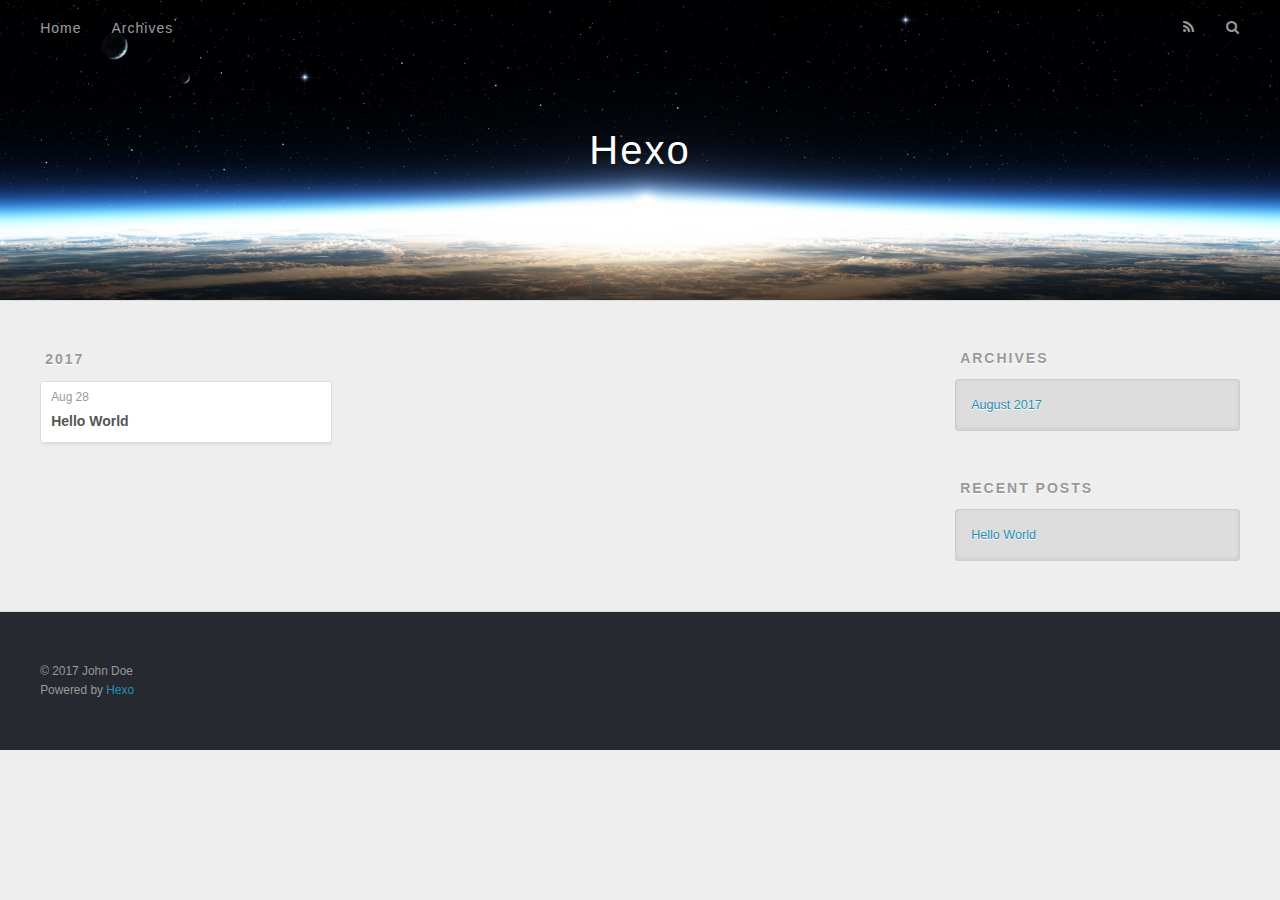
==== archives/index.html @ 8e100599 "Site updated: 2017-08-28 21:02:35" ====
<!DOCTYPE html>
<html>
<head>
  <meta charset="utf-8">
  
  <title>Archives | Hexo</title>
  <meta name="viewport" content="width=device-width, initial-scale=1, maximum-scale=1">
  <meta property="og:type" content="website">
<meta property="og:title" content="Hexo">
<meta property="og:url" content="http://yoursite.com/archives/index.html">
<meta property="og:site_name" content="Hexo">
<meta name="twitter:card" content="summary">
<meta name="twitter:title" content="Hexo">
  
    <link rel="alternate" href="/atom.xml" title="Hexo" type="application/atom+xml">
  
  
    <link rel="icon" href="/favicon.png">
  
  
    <link href="//fonts.googleapis.com/css?family=Source+Code+Pro" rel="stylesheet" type="text/css">
  
  <link rel="stylesheet" href="/css/style.css">
  

</head>

<body>
  <div id="container">
    <div id="wrap">
      <header id="header">
  <div id="banner"></div>
  <div id="header-outer" class="outer">
    <div id="header-title" class="inner">
      <h1 id="logo-wrap">
        <a href="/" id="logo">Hexo</a>
      </h1>
      
    </div>
    <div id="header-inner" class="inner">
      <nav id="main-nav">
        <a id="main-nav-toggle" class="nav-icon"></a>
        
          <a class="main-nav-link" href="/">Home</a>
        
          <a class="main-nav-link" href="/archives">Archives</a>
        
      </nav>
      <nav id="sub-nav">
        
          <a id="nav-rss-link" class="nav-icon" href="/atom.xml" title="RSS Feed"></a>
        
        <a id="nav-search-btn" class="nav-icon" title="Search"></a>
      </nav>
      <div id="search-form-wrap">
        <form action="//google.com/search" method="get" accept-charset="UTF-8" class="search-form"><input type="search" name="q" class="search-form-input" placeholder="Search"><button type="submit" class="search-form-submit">&#xF002;</button><input type="hidden" name="sitesearch" value="http://yoursite.com"></form>
      </div>
    </div>
  </div>
</header>
      <div class="outer">
        <section id="main">
  
  
    
    
      
      
      <section class="archives-wrap">
        <div class="archive-year-wrap">
          <a href="/archives/2017" class="archive-year">2017</a>
        </div>
        <div class="archives">
    
    <article class="archive-article archive-type-post">
  <div class="archive-article-inner">
    <header class="archive-article-header">
      <a href="/2017/08/28/hello-world/" class="archive-article-date">
  <time datetime="2017-08-28T12:47:47.000Z" itemprop="datePublished">Aug 28</time>
</a>
      
  
    <h1 itemprop="name">
      <a class="archive-article-title" href="/2017/08/28/hello-world/">Hello World</a>
    </h1>
  

    </header>
  </div>
</article>
  
  
    </div></section>
  

</section>
        
          <aside id="sidebar">
  
    

  
    

  
    
  
    
  <div class="widget-wrap">
    <h3 class="widget-title">Archives</h3>
    <div class="widget">
      <ul class="archive-list"><li class="archive-list-item"><a class="archive-list-link" href="/archives/2017/08/">August 2017</a></li></ul>
    </div>
  </div>


  
    
  <div class="widget-wrap">
    <h3 class="widget-title">Recent Posts</h3>
    <div class="widget">
      <ul>
        
          <li>
            <a href="/2017/08/28/hello-world/">Hello World</a>
          </li>
        
      </ul>
    </div>
  </div>

  
</aside>
        
      </div>
      <footer id="footer">
  
  <div class="outer">
    <div id="footer-info" class="inner">
      &copy; 2017 John Doe<br>
      Powered by <a href="http://hexo.io/" target="_blank">Hexo</a>
    </div>
  </div>
</footer>
    </div>
    <nav id="mobile-nav">
  
    <a href="/" class="mobile-nav-link">Home</a>
  
    <a href="/archives" class="mobile-nav-link">Archives</a>
  
</nav>
    

<script src="//ajax.googleapis.com/ajax/libs/jquery/2.0.3/jquery.min.js"></script>


  <link rel="stylesheet" href="/fancybox/jquery.fancybox.css">
  <script src="/fancybox/jquery.fancybox.pack.js"></script>


<script src="/js/script.js"></script>

  </div>
</body>
</html>
---- css/style.css ----
body {
  width: 100%;
}
body:before,
body:after {
  content: "";
  display: table;
}
body:after {
  clear: both;
}
html,
body,
div,
span,
applet,
object,
iframe,
h1,
h2,
h3,
h4,
h5,
h6,
p,
blockquote,
pre,
a,
abbr,
acronym,
address,
big,
cite,
code,
del,
dfn,
em,
img,
ins,
kbd,
q,
s,
samp,
small,
strike,
strong,
sub,
sup,
tt,
var,
dl,
dt,
dd,
ol,
ul,
li,
fieldset,
form,
label,
legend,
table,
caption,
tbody,
tfoot,
thead,
tr,
th,
td {
  margin: 0;
  padding: 0;
  border: 0;
  outline: 0;
  font-weight: inherit;
  font-style: inherit;
  font-family: inherit;
  font-size: 100%;
  vertical-align: baseline;
}
body {
  line-height: 1;
  color: #000;
  background: #fff;
}
ol,
ul {
  list-style: none;
}
table {
  border-collapse: separate;
  border-spacing: 0;
  vertical-align: middle;
}
caption,
th,
td {
  text-align: left;
  font-weight: normal;
  vertical-align: middle;
}
a img {
  border: none;
}
input,
button {
  margin: 0;
  padding: 0;
}
input::-moz-focus-inner,
button::-moz-focus-inner {
  border: 0;
  padding: 0;
}
@font-face {
  font-family: FontAwesome;
  font-style: normal;
  font-weight: normal;
  src: url("fonts/fontawesome-webfont.eot?v=#4.0.3");
  src: url("fonts/fontawesome-webfont.eot?#iefix&v=#4.0.3") format("embedded-opentype"), url("fonts/fontawesome-webfont.woff?v=#4.0.3") format("woff"), url("fonts/fontawesome-webfont.ttf?v=#4.0.3") format("truetype"), url("fonts/fontawesome-webfont.svg#fontawesomeregular?v=#4.0.3") format("svg");
}
html,
body,
#container {
  height: 100%;
}
body {
  background: #eee;
  font: 14px "Helvetica Neue", Helvetica, Arial, sans-serif;
  -webkit-text-size-adjust: 100%;
}
.outer {
  max-width: 1220px;
  margin: 0 auto;
  padding: 0 20px;
}
.outer:before,
.outer:after {
  content: "";
  display: table;
}
.outer:after {
  clear: both;
}
.inner {
  display: inline;
  float: left;
  width: 98.33333333333333%;
  margin: 0 0.833333333333333%;
}
.left,
.alignleft {
  float: left;
}
.right,
.alignright {
  float: right;
}
.clear {
  clear: both;
}
#container {
  position: relative;
}
.mobile-nav-on {
  overflow: hidden;
}
#wrap {
  height: 100%;
  width: 100%;
  position: absolute;
  top: 0;
  left: 0;
  -webkit-transition: 0.2s ease-out;
  -moz-transition: 0.2s ease-out;
  -ms-transition: 0.2s ease-out;
  transition: 0.2s ease-out;
  z-index: 1;
  background: #eee;
}
.mobile-nav-on #wrap {
  left: 280px;
}
@media screen and (min-width: 768px) {
  #main {
    display: inline;
    float: left;
    width: 73.33333333333333%;
    margin: 0 0.833333333333333%;
  }
}
.article-date,
.article-category-link,
.archive-year,
.widget-title {
  text-decoration: none;
  text-transform: uppercase;
  letter-spacing: 2px;
  color: #999;
  margin-bottom: 1em;
  margin-left: 5px;
  line-height: 1em;
  text-shadow: 0 1px #fff;
  font-weight: bold;
}
.article-inner,
.archive-article-inner {
  background: #fff;
  -webkit-box-shadow: 1px 2px 3px #ddd;
  box-shadow: 1px 2px 3px #ddd;
  border: 1px solid #ddd;
  border-radius: 3px;
}
.article-entry h1,
.widget h1 {
  font-size: 2em;
}
.article-entry h2,
.widget h2 {
  font-size: 1.5em;
}
.article-entry h3,
.widget h3 {
  font-size: 1.3em;
}
.article-entry h4,
.widget h4 {
  font-size: 1.2em;
}
.article-entry h5,
.widget h5 {
  font-size: 1em;
}
.article-entry h6,
.widget h6 {
  font-size: 1em;
  color: #999;
}
.article-entry hr,
.widget hr {
  border: 1px dashed #ddd;
}
.article-entry strong,
.widget strong {
  font-weight: bold;
}
.article-entry em,
.widget em,
.article-entry cite,
.widget cite {
  font-style: italic;
}
.article-entry sup,
.widget sup,
.article-entry sub,
.widget sub {
  font-size: 0.75em;
  line-height: 0;
  position: relative;
  vertical-align: baseline;
}
.article-entry sup,
.widget sup {
  top: -0.5em;
}
.article-entry sub,
.widget sub {
  bottom: -0.2em;
}
.article-entry small,
.widget small {
  font-size: 0.85em;
}
.article-entry acronym,
.widget acronym,
.article-entry abbr,
.widget abbr {
  border-bottom: 1px dotted;
}
.article-entry ul,
.widget ul,
.article-entry ol,
.widget ol,
.article-entry dl,
.widget dl {
  margin: 0 20px;
  line-height: 1.6em;
}
.article-entry ul ul,
.widget ul ul,
.article-entry ol ul,
.widget ol ul,
.article-entry ul ol,
.widget ul ol,
.article-entry ol ol,
.widget ol ol {
  margin-top: 0;
  margin-bottom: 0;
}
.article-entry ul,
.widget ul {
  list-style: disc;
}
.article-entry ol,
.widget ol {
  list-style: decimal;
}
.article-entry dt,
.widget dt {
  font-weight: bold;
}
#header {
  height: 300px;
  position: relative;
  border-bottom: 1px solid #ddd;
}
#header:before,
#header:after {
  content: "";
  position: absolute;
  left: 0;
  right: 0;
  height: 40px;
}
#header:before {
  top: 0;
  background: -webkit-linear-gradient(rgba(0,0,0,0.2), transparent);
  background: -moz-linear-gradient(rgba(0,0,0,0.2), transparent);
  background: -ms-linear-gradient(rgba(0,0,0,0.2), transparent);
  background: linear-gradient(rgba(0,0,0,0.2), transparent);
}
#header:after {
  bottom: 0;
  background: -webkit-linear-gradient(transparent, rgba(0,0,0,0.2));
  background: -moz-linear-gradient(transparent, rgba(0,0,0,0.2));
  background: -ms-linear-gradient(transparent, rgba(0,0,0,0.2));
  background: linear-gradient(transparent, rgba(0,0,0,0.2));
}
#header-outer {
  height: 100%;
  position: relative;
}
#header-inner {
  position: relative;
  overflow: hidden;
}
#banner {
  position: absolute;
  top: 0;
  left: 0;
  width: 100%;
  height: 100%;
  background: url("images/banner.jpg") center #000;
  -webkit-background-size: cover;
  -moz-background-size: cover;
  background-size: cover;
  z-index: -1;
}
#header-title {
  text-align: center;
  height: 40px;
  position: absolute;
  top: 50%;
  left: 0;
  margin-top: -20px;
}
#logo,
#subtitle {
  text-decoration: none;
  color: #fff;
  font-weight: 300;
  text-shadow: 0 1px 4px rgba(0,0,0,0.3);
}
#logo {
  font-size: 40px;
  line-height: 40px;
  letter-spacing: 2px;
}
#subtitle {
  font-size: 16px;
  line-height: 16px;
  letter-spacing: 1px;
}
#subtitle-wrap {
  margin-top: 16px;
}
#main-nav {
  float: left;
  margin-left: -15px;
}
.nav-icon,
.main-nav-link {
  float: left;
  color: #fff;
  opacity: 0.6;
  text-decoration: none;
  text-shadow: 0 1px rgba(0,0,0,0.2);
  -webkit-transition: opacity 0.2s;
  -moz-transition: opacity 0.2s;
  -ms-transition: opacity 0.2s;
  transition: opacity 0.2s;
  display: block;
  padding: 20px 15px;
}
.nav-icon:hover,
.main-nav-link:hover {
  opacity: 1;
}
.nav-icon {
  font-family: FontAwesome;
  text-align: center;
  font-size: 14px;
  width: 14px;
  height: 14px;
  padding: 20px 15px;
  position: relative;
  cursor: pointer;
}
.main-nav-link {
  font-weight: 300;
  letter-spacing: 1px;
}
@media screen and (max-width: 479px) {
  .main-nav-link {
    display: none;
  }
}
#main-nav-toggle {
  display: none;
}
#main-nav-toggle:before {
  content: "\f0c9";
}
@media screen and (max-width: 479px) {
  #main-nav-toggle {
    display: block;
  }
}
#sub-nav {
  float: right;
  margin-right: -15px;
}
#nav-rss-link:before {
  content: "\f09e";
}
#nav-search-btn:before {
  content: "\f002";
}
#search-form-wrap {
  position: absolute;
  top: 15px;
  width: 150px;
  height: 30px;
  right: -150px;
  opacity: 0;
  -webkit-transition: 0.2s ease-out;
  -moz-transition: 0.2s ease-out;
  -ms-transition: 0.2s ease-out;
  transition: 0.2s ease-out;
}
#search-form-wrap.on {
  opacity: 1;
  right: 0;
}
@media screen and (max-width: 479px) {
  #search-form-wrap {
    width: 100%;
    right: -100%;
  }
}
.search-form {
  position: absolute;
  top: 0;
  left: 0;
  right: 0;
  background: #fff;
  padding: 5px 15px;
  border-radius: 15px;
  -webkit-box-shadow: 0 0 10px rgba(0,0,0,0.3);
  box-shadow: 0 0 10px rgba(0,0,0,0.3);
}
.search-form-input {
  border: none;
  background: none;
  color: #555;
  width: 100%;
  font: 13px "Helvetica Neue", Helvetica, Arial, sans-serif;
  outline: none;
}
.search-form-input::-webkit-search-results-decoration,
.search-form-input::-webkit-search-cancel-button {
  -webkit-appearance: none;
}
.search-form-submit {
  position: absolute;
  top: 50%;
  right: 10px;
  margin-top: -7px;
  font: 13px FontAwesome;
  border: none;
  background: none;
  color: #bbb;
  cursor: pointer;
}
.search-form-submit:hover,
.search-form-submit:focus {
  color: #777;
}
.article {
  margin: 50px 0;
}
.article-inner {
  overflow: hidden;
}
.article-meta:before,
.article-meta:after {
  content: "";
  display: table;
}
.article-meta:after {
  clear: both;
}
.article-date {
  float: left;
}
.article-category {
  float: left;
  line-height: 1em;
  color: #ccc;
  text-shadow: 0 1px #fff;
  margin-left: 8px;
}
.article-category:before {
  content: "\2022";
}
.article-category-link {
  margin: 0 12px 1em;
}
.article-header {
  padding: 20px 20px 0;
}
.article-title {
  text-decoration: none;
  font-size: 2em;
  font-weight: bold;
  color: #555;
  line-height: 1.1em;
  -webkit-transition: color 0.2s;
  -moz-transition: color 0.2s;
  -ms-transition: color 0.2s;
  transition: color 0.2s;
}
a.article-title:hover {
  color: #258fb8;
}
.article-entry {
  color: #555;
  padding: 0 20px;
}
.article-entry:before,
.article-entry:after {
  content: "";
  display: table;
}
.article-entry:after {
  clear: both;
}
.article-entry p,
.article-entry table {
  line-height: 1.6em;
  margin: 1.6em 0;
}
.article-entry h1,
.article-entry h2,
.article-entry h3,
.article-entry h4,
.article-entry h5,
.article-entry h6 {
  font-weight: bold;
}
.article-entry h1,
.article-entry h2,
.article-entry h3,
.article-entry h4,
.article-entry h5,
.article-entry h6 {
  line-height: 1.1em;
  margin: 1.1em 0;
}
.article-entry a {
  color: #258fb8;
  text-decoration: none;
}
.article-entry a:hover {
  text-decoration: underline;
}
.article-entry ul,
.article-entry ol,
.article-entry dl {
  margin-top: 1.6em;
  margin-bottom: 1.6em;
}
.article-entry img,
.article-entry video {
  max-width: 100%;
  height: auto;
  display: block;
  margin: auto;
}
.article-entry iframe {
  border: none;
}
.article-entry table {
  width: 100%;
  border-collapse: collapse;
  border-spacing: 0;
}
.article-entry th {
  font-weight: bold;
  border-bottom: 3px solid #ddd;
  padding-bottom: 0.5em;
}
.article-entry td {
  border-bottom: 1px solid #ddd;
  padding: 10px 0;
}
.article-entry blockquote {
  font-family: Georgia, "Times New Roman", serif;
  font-size: 1.4em;
  margin: 1.6em 20px;
  text-align: center;
}
.article-entry blockquote footer {
  font-size: 14px;
  margin: 1.6em 0;
  font-family: "Helvetica Neue", Helvetica, Arial, sans-serif;
}
.article-entry blockquote footer cite:before {
  content: "—";
  padding: 0 0.5em;
}
.article-entry .pullquote {
  text-align: left;
  width: 45%;
  margin: 0;
}
.article-entry .pullquote.left {
  margin-left: 0.5em;
  margin-right: 1em;
}
.article-entry .pullquote.right {
  margin-right: 0.5em;
  margin-left: 1em;
}
.article-entry .caption {
  color: #999;
  display: block;
  font-size: 0.9em;
  margin-top: 0.5em;
  position: relative;
  text-align: center;
}
.article-entry .video-container {
  position: relative;
  padding-top: 56.25%;
  height: 0;
  overflow: hidden;
}
.article-entry .video-container iframe,
.article-entry .video-container object,
.article-entry .video-container embed {
  position: absolute;
  top: 0;
  left: 0;
  width: 100%;
  height: 100%;
  margin-top: 0;
}
.article-more-link a {
  display: inline-block;
  line-height: 1em;
  padding: 6px 15px;
  border-radius: 15px;
  background: #eee;
  color: #999;
  text-shadow: 0 1px #fff;
  text-decoration: none;
}
.article-more-link a:hover {
  background: #258fb8;
  color: #fff;
  text-decoration: none;
  text-shadow: 0 1px #1e7293;
}
.article-footer {
  font-size: 0.85em;
  line-height: 1.6em;
  border-top: 1px solid #ddd;
  padding-top: 1.6em;
  margin: 0 20px 20px;
}
.article-footer:before,
.article-footer:after {
  content: "";
  display: table;
}
.article-footer:after {
  clear: both;
}
.article-footer a {
  color: #999;
  text-decoration: none;
}
.article-footer a:hover {
  color: #555;
}
.article-tag-list-item {
  float: left;
  margin-right: 10px;
}
.article-tag-list-link:before {
  content: "#";
}
.article-comment-link {
  float: right;
}
.article-comment-link:before {
  content: "\f075";
  font-family: FontAwesome;
  padding-right: 8px;
}
.article-share-link {
  cursor: pointer;
  float: right;
  margin-left: 20px;
}
.article-share-link:before {
  content: "\f064";
  font-family: FontAwesome;
  padding-right: 6px;
}
#article-nav {
  position: relative;
}
#article-nav:before,
#article-nav:after {
  content: "";
  display: table;
}
#article-nav:after {
  clear: both;
}
@media screen and (min-width: 768px) {
  #article-nav {
    margin: 50px 0;
  }
  #article-nav:before {
    width: 8px;
    height: 8px;
    position: absolute;
    top: 50%;
    left: 50%;
    margin-top: -4px;
    margin-left: -4px;
    content: "";
    border-radius: 50%;
    background: #ddd;
    -webkit-box-shadow: 0 1px 2px #fff;
    box-shadow: 0 1px 2px #fff;
  }
}
.article-nav-link-wrap {
  text-decoration: none;
  text-shadow: 0 1px #fff;
  color: #999;
  -webkit-box-sizing: border-box;
  -moz-box-sizing: border-box;
  box-sizing: border-box;
  margin-top: 50px;
  text-align: center;
  display: block;
}
.article-nav-link-wrap:hover {
  color: #555;
}
@media screen and (min-width: 768px) {
  .article-nav-link-wrap {
    width: 50%;
    margin-top: 0;
  }
}
@media screen and (min-width: 768px) {
  #article-nav-newer {
    float: left;
    text-align: right;
    padding-right: 20px;
  }
}
@media screen and (min-width: 768px) {
  #article-nav-older {
    float: right;
    text-align: left;
    padding-left: 20px;
  }
}
.article-nav-caption {
  text-transform: uppercase;
  letter-spacing: 2px;
  color: #ddd;
  line-height: 1em;
  font-weight: bold;
}
#article-nav-newer .article-nav-caption {
  margin-right: -2px;
}
.article-nav-title {
  font-size: 0.85em;
  line-height: 1.6em;
  margin-top: 0.5em;
}
.article-share-box {
  position: absolute;
  display: none;
  background: #fff;
  -webkit-box-shadow: 1px 2px 10px rgba(0,0,0,0.2);
  box-shadow: 1px 2px 10px rgba(0,0,0,0.2);
  border-radius: 3px;
  margin-left: -145px;
  overflow: hidden;
  z-index: 1;
}
.article-share-box.on {
  display: block;
}
.article-share-input {
  width: 100%;
  background: none;
  -webkit-box-sizing: border-box;
  -moz-box-sizing: border-box;
  box-sizing: border-box;
  font: 14px "Helvetica Neue", Helvetica, Arial, sans-serif;
  padding: 0 15px;
  color: #555;
  outline: none;
  border: 1px solid #ddd;
  border-radius: 3px 3px 0 0;
  height: 36px;
  line-height: 36px;
}
.article-share-links {
  background: #eee;
}
.article-share-links:before,
.article-share-links:after {
  content: "";
  display: table;
}
.article-share-links:after {
  clear: both;
}
.article-share-twitter,
.article-share-facebook,
.article-share-pinterest,
.article-share-google {
  width: 50px;
  height: 36px;
  display: block;
  float: left;
  position: relative;
  color: #999;
  text-shadow: 0 1px #fff;
}
.article-share-twitter:before,
.article-share-facebook:before,
.article-share-pinterest:before,
.article-share-google:before {
  font-size: 20px;
  font-family: FontAwesome;
  width: 20px;
  height: 20px;
  position: absolute;
  top: 50%;
  left: 50%;
  margin-top: -10px;
  margin-left: -10px;
  text-align: center;
}
.article-share-twitter:hover,
.article-share-facebook:hover,
.article-share-pinterest:hover,
.article-share-google:hover {
  color: #fff;
}
.article-share-twitter:before {
  content: "\f099";
}
.article-share-twitter:hover {
  background: #00aced;
  text-shadow: 0 1px #008abe;
}
.article-share-facebook:before {
  content: "\f09a";
}
.article-share-facebook:hover {
  background: #3b5998;
  text-shadow: 0 1px #2f477a;
}
.article-share-pinterest:before {
  content: "\f0d2";
}
.article-share-pinterest:hover {
  background: #cb2027;
  text-shadow: 0 1px #a21a1f;
}
.article-share-google:before {
  content: "\f0d5";
}
.article-share-google:hover {
  background: #dd4b39;
  text-shadow: 0 1px #be3221;
}
.article-gallery {
  background: #000;
  position: relative;
}
.article-gallery-photos {
  position: relative;
  overflow: hidden;
}
.article-gallery-img {
  display: none;
  max-width: 100%;
}
.article-gallery-img:first-child {
  display: block;
}
.article-gallery-img.loaded {
  position: absolute;
  display: block;
}
.article-gallery-img img {
  display: block;
  max-width: 100%;
  margin: 0 auto;
}
#comments {
  background: #fff;
  -webkit-box-shadow: 1px 2px 3px #ddd;
  box-shadow: 1px 2px 3px #ddd;
  padding: 20px;
  border: 1px solid #ddd;
  border-radius: 3px;
  margin: 50px 0;
}
#comments a {
  color: #258fb8;
}
.archives-wrap {
  margin: 50px 0;
}
.archives:before,
.archives:after {
  content: "";
  display: table;
}
.archives:after {
  clear: both;
}
.archive-year-wrap {
  margin-bottom: 1em;
}
.archives {
  -webkit-column-gap: 10px;
  -moz-column-gap: 10px;
  column-gap: 10px;
}
@media screen and (min-width: 480px) and (max-width: 767px) {
  .archives {
    -webkit-column-count: 2;
    -moz-column-count: 2;
    column-count: 2;
  }
}
@media screen and (min-width: 768px) {
  .archives {
    -webkit-column-count: 3;
    -moz-column-count: 3;
    column-count: 3;
  }
}
.archive-article {
  -webkit-column-break-inside: avoid;
  page-break-inside: avoid;
  overflow: hidden;
  break-inside: avoid-column;
}
.archive-article-inner {
  padding: 10px;
  margin-bottom: 15px;
}
.archive-article-title {
  text-decoration: none;
  font-weight: bold;
  color: #555;
  -webkit-transition: color 0.2s;
  -moz-transition: color 0.2s;
  -ms-transition: color 0.2s;
  transition: color 0.2s;
  line-height: 1.6em;
}
.archive-article-title:hover {
  color: #258fb8;
}
.archive-article-footer {
  margin-top: 1em;
}
.archive-article-date {
  color: #999;
  text-decoration: none;
  font-size: 0.85em;
  line-height: 1em;
  margin-bottom: 0.5em;
  display: block;
}
#page-nav {
  margin: 50px auto;
  background: #fff;
  -webkit-box-shadow: 1px 2px 3px #ddd;
  box-shadow: 1px 2px 3px #ddd;
  border: 1px solid #ddd;
  border-radius: 3px;
  text-align: center;
  color: #999;
  overflow: hidden;
}
#page-nav:before,
#page-nav:after {
  content: "";
  display: table;
}
#page-nav:after {
  clear: both;
}
#page-nav a,
#page-nav span {
  padding: 10px 20px;
  line-height: 1;
  height: 2ex;
}
#page-nav a {
  color: #999;
  text-decoration: none;
}
#page-nav a:hover {
  background: #999;
  color: #fff;
}
#page-nav .prev {
  float: left;
}
#page-nav .next {
  float: right;
}
#page-nav .page-number {
  display: inline-block;
}
@media screen and (max-width: 479px) {
  #page-nav .page-number {
    display: none;
  }
}
#page-nav .current {
  color: #555;
  font-weight: bold;
}
#page-nav .space {
  color: #ddd;
}
#footer {
  background: #262a30;
  padding: 50px 0;
  border-top: 1px solid #ddd;
  color: #999;
}
#footer a {
  color: #258fb8;
  text-decoration: none;
}
#footer a:hover {
  text-decoration: underline;
}
#footer-info {
  line-height: 1.6em;
  font-size: 0.85em;
}
.article-entry pre,
.article-entry .highlight {
  background: #2d2d2d;
  margin: 0 -20px;
  padding: 15px 20px;
  border-style: solid;
  border-color: #ddd;
  border-width: 1px 0;
  overflow: auto;
  color: #ccc;
  line-height: 22.400000000000002px;
}
.article-entry .highlight .gutter pre,
.article-entry .gist .gist-file .gist-data .line-numbers {
  color: #666;
  font-size: 0.85em;
}
.article-entry pre,
.article-entry code {
  font-family: "Source Code Pro", Consolas, Monaco, Menlo, Consolas, monospace;
}
.article-entry code {
  background: #eee;
  text-shadow: 0 1px #fff;
  padding: 0 0.3em;
}
.article-entry pre code {
  background: none;
  text-shadow: none;
  padding: 0;
}
.article-entry .highlight pre {
  border: none;
  margin: 0;
  padding: 0;
}
.article-entry .highlight table {
  margin: 0;
  width: auto;
}
.article-entry .highlight td {
  border: none;
  padding: 0;
}
.article-entry .highlight figcaption {
  font-size: 0.85em;
  color: #999;
  line-height: 1em;
  margin-bottom: 1em;
}
.article-entry .highlight figcaption:before,
.article-entry .highlight figcaption:after {
  content: "";
  display: table;
}
.article-entry .highlight figcaption:after {
  clear: both;
}
.article-entry .highlight figcaption a {
  float: right;
}
.article-entry .highlight .gutter pre {
  text-align: right;
  padding-right: 20px;
}
.article-entry .highlight .line {
  height: 22.400000000000002px;
}
.article-entry .highlight .line.marked {
  background: #515151;
}
.article-entry .gist {
  margin: 0 -20px;
  border-style: solid;
  border-color: #ddd;
  border-width: 1px 0;
  background: #2d2d2d;
  padding: 15px 20px 15px 0;
}
.article-entry .gist .gist-file {
  border: none;
  font-family: "Source Code Pro", Consolas, Monaco, Menlo, Consolas, monospace;
  margin: 0;
}
.article-entry .gist .gist-file .gist-data {
  background: none;
  border: none;
}
.article-entry .gist .gist-file .gist-data .line-numbers {
  background: none;
  border: none;
  padding: 0 20px 0 0;
}
.article-entry .gist .gist-file .gist-data .line-data {
  padding: 0 !important;
}
.article-entry .gist .gist-file .highlight {
  margin: 0;
  padding: 0;
  border: none;
}
.article-entry .gist .gist-file .gist-meta {
  background: #2d2d2d;
  color: #999;
  font: 0.85em "Helvetica Neue", Helvetica, Arial, sans-serif;
  text-shadow: 0 0;
  padding: 0;
  margin-top: 1em;
  margin-left: 20px;
}
.article-entry .gist .gist-file .gist-meta a {
  color: #258fb8;
  font-weight: normal;
}
.article-entry .gist .gist-file .gist-meta a:hover {
  text-decoration: underline;
}
pre .comment,
pre .title {
  color: #999;
}
pre .variable,
pre .attribute,
pre .tag,
pre .regexp,
pre .ruby .constant,
pre .xml .tag .title,
pre .xml .pi,
pre .xml .doctype,
pre .html .doctype,
pre .css .id,
pre .css .class,
pre .css .pseudo {
  color: #f2777a;
}
pre .number,
pre .preprocessor,
pre .built_in,
pre .literal,
pre .params,
pre .constant {
  color: #f99157;
}
pre .class,
pre .ruby .class .title,
pre .css .rules .attribute {
  color: #9c9;
}
pre .string,
pre .value,
pre .inheritance,
pre .header,
pre .ruby .symbol,
pre .xml .cdata {
  color: #9c9;
}
pre .css .hexcolor {
  color: #6cc;
}
pre .function,
pre .python .decorator,
pre .python .title,
pre .ruby .function .title,
pre .ruby .title .keyword,
pre .perl .sub,
pre .javascript .title,
pre .coffeescript .title {
  color: #69c;
}
pre .keyword,
pre .javascript .function {
  color: #c9c;
}
@media screen and (max-width: 479px) {
  #mobile-nav {
    position: absolute;
    top: 0;
    left: 0;
    width: 280px;
    height: 100%;
    background: #191919;
    border-right: 1px solid #fff;
  }
}
@media screen and (max-width: 479px) {
  .mobile-nav-link {
    display: block;
    color: #999;
    text-decoration: none;
    padding: 15px 20px;
    font-weight: bold;
  }
  .mobile-nav-link:hover {
    color: #fff;
  }
}
@media screen and (min-width: 768px) {
  #sidebar {
    display: inline;
    float: left;
    width: 23.333333333333332%;
    margin: 0 0.833333333333333%;
  }
}
.widget-wrap {
  margin: 50px 0;
}
.widget {
  color: #777;
  text-shadow: 0 1px #fff;
  background: #ddd;
  -webkit-box-shadow: 0 -1px 4px #ccc inset;
  box-shadow: 0 -1px 4px #ccc inset;
  border: 1px solid #ccc;
  padding: 15px;
  border-radius: 3px;
}
.widget a {
  color: #258fb8;
  text-decoration: none;
}
.widget a:hover {
  text-decoration: underline;
}
.widget ul ul,
.widget ol ul,
.widget dl ul,
.widget ul ol,
.widget ol ol,
.widget dl ol,
.widget ul dl,
.widget ol dl,
.widget dl dl {
  margin-left: 15px;
  list-style: disc;
}
.widget {
  line-height: 1.6em;
  word-wrap: break-word;
  font-size: 0.9em;
}
.widget ul,
.widget ol {
  list-style: none;
  margin: 0;
}
.widget ul ul,
.widget ol ul,
.widget ul ol,
.widget ol ol {
  margin: 0 20px;
}
.widget ul ul,
.widget ol ul {
  list-style: disc;
}
.widget ul ol,
.widget ol ol {
  list-style: decimal;
}
.category-list-count,
.tag-list-count,
.archive-list-count {
  padding-left: 5px;
  color: #999;
  font-size: 0.85em;
}
.category-list-count:before,
.tag-list-count:before,
.archive-list-count:before {
  content: "(";
}
.category-list-count:after,
.tag-list-count:after,
.archive-list-count:after {
  content: ")";
}
.tagcloud a {
  margin-right: 5px;
  display: inline-block;
}
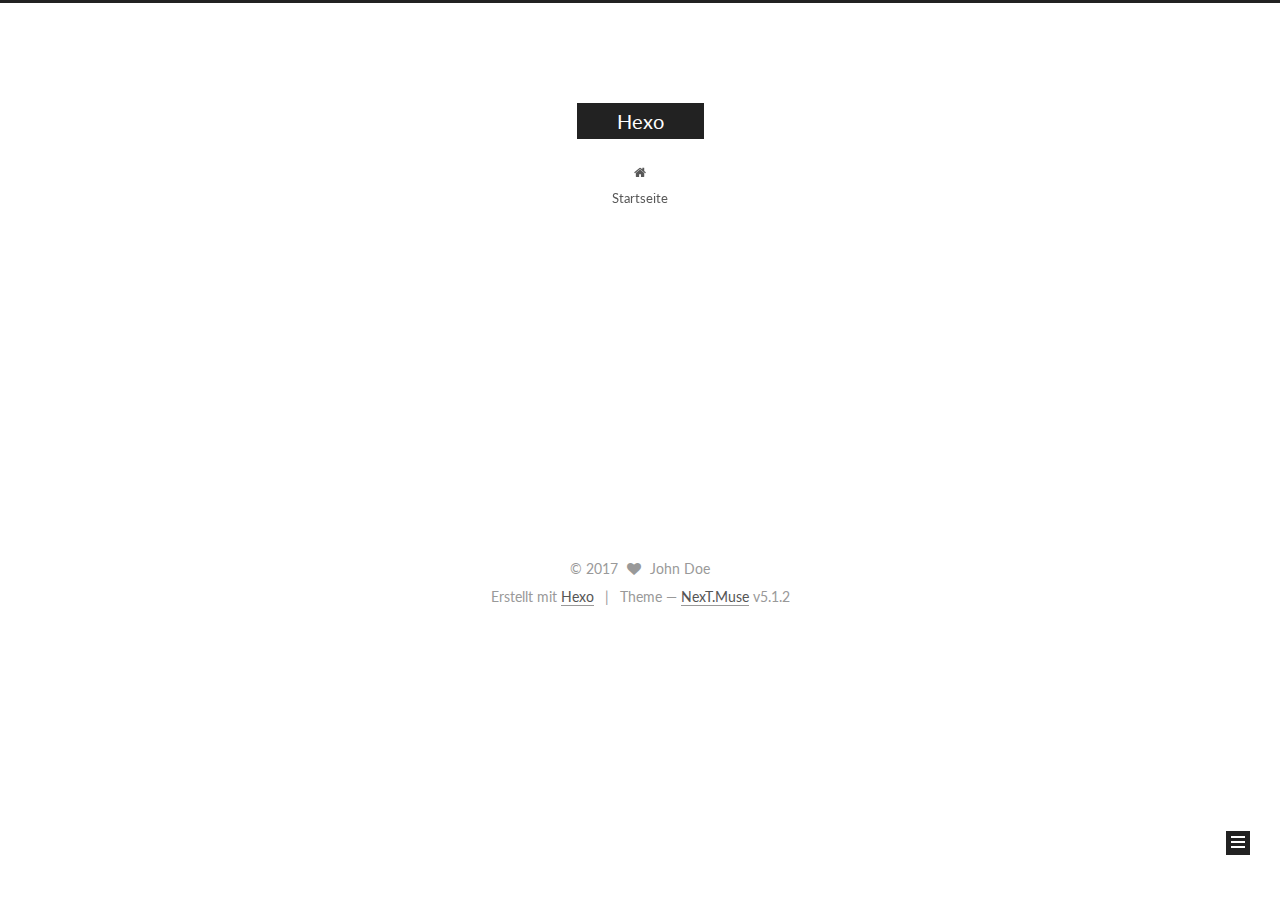
==== commit 936353c0: "Site updated: 2017-08-29 20:51:43" ====
--- a/archives/index.html
+++ b/archives/index.html
@@ -1,166 +1,540 @@
 <!DOCTYPE html>
-<html>
+
+
+
+  
+
+
+<html class="theme-next muse use-motion" lang="">
 <head>
-  <meta charset="utf-8">
-  
-  <title>Archives | Hexo</title>
-  <meta name="viewport" content="width=device-width, initial-scale=1, maximum-scale=1">
-  <meta property="og:type" content="website">
+  <meta charset="UTF-8"/>
+<meta http-equiv="X-UA-Compatible" content="IE=edge" />
+<meta name="viewport" content="width=device-width, initial-scale=1, maximum-scale=1"/>
+<meta name="theme-color" content="#222">
+
+
+
+
+
+
+
+
+
+<meta http-equiv="Cache-Control" content="no-transform" />
+<meta http-equiv="Cache-Control" content="no-siteapp" />
+
+
+
+
+
+
+
+
+
+
+
+
+
+
+
+
+  
+  
+  <link href="/lib/fancybox/source/jquery.fancybox.css?v=2.1.5" rel="stylesheet" type="text/css" />
+
+
+
+
+  
+  
+  
+  
+
+  
+    
+    
+  
+
+  
+
+  
+
+  
+
+  
+
+  
+    
+    
+    <link href="//fonts.googleapis.com/css?family=Lato:300,300italic,400,400italic,700,700italic&subset=latin,latin-ext" rel="stylesheet" type="text/css">
+  
+
+
+
+
+
+
+<link href="/lib/font-awesome/css/font-awesome.min.css?v=4.6.2" rel="stylesheet" type="text/css" />
+
+<link href="/css/main.css?v=5.1.2" rel="stylesheet" type="text/css" />
+
+
+  <meta name="keywords" content="Hexo, NexT" />
+
+
+
+
+
+
+
+
+  <link rel="shortcut icon" type="image/x-icon" href="/favicon.ico?v=5.1.2" />
+
+
+
+
+
+
+<meta property="og:type" content="website">
 <meta property="og:title" content="Hexo">
 <meta property="og:url" content="http://yoursite.com/archives/index.html">
 <meta property="og:site_name" content="Hexo">
 <meta name="twitter:card" content="summary">
 <meta name="twitter:title" content="Hexo">
-  
-    <link rel="alternate" href="/atom.xml" title="Hexo" type="application/atom+xml">
-  
-  
-    <link rel="icon" href="/favicon.png">
-  
-  
-    <link href="//fonts.googleapis.com/css?family=Source+Code+Pro" rel="stylesheet" type="text/css">
-  
-  <link rel="stylesheet" href="/css/style.css">
-  
+
+
+
+<script type="text/javascript" id="hexo.configurations">
+  var NexT = window.NexT || {};
+  var CONFIG = {
+    root: '/',
+    scheme: 'Muse',
+    version: '5.1.2',
+    sidebar: {"position":"left","display":"post","offset":12,"offset_float":12,"b2t":false,"scrollpercent":false,"onmobile":false},
+    fancybox: true,
+    tabs: true,
+    motion: {"enable":true,"async":false,"transition":{"post_block":"fadeIn","post_header":"slideDownIn","post_body":"slideDownIn","coll_header":"slideLeftIn"}},
+    duoshuo: {
+      userId: '0',
+      author: 'Author'
+    },
+    algolia: {
+      applicationID: '',
+      apiKey: '',
+      indexName: '',
+      hits: {"per_page":10},
+      labels: {"input_placeholder":"Search for Posts","hits_empty":"We didn't find any results for the search: ${query}","hits_stats":"${hits} results found in ${time} ms"}
+    }
+  };
+</script>
+
+
+
+  <link rel="canonical" href="http://yoursite.com/archives/"/>
+
+
+
+
+
+  <title>Archiv | Hexo</title>
+  
+
+
+
+
+
+
+
 
 </head>
 
-<body>
-  <div id="container">
-    <div id="wrap">
-      <header id="header">
-  <div id="banner"></div>
-  <div id="header-outer" class="outer">
-    <div id="header-title" class="inner">
-      <h1 id="logo-wrap">
-        <a href="/" id="logo">Hexo</a>
-      </h1>
-      
+<body itemscope itemtype="http://schema.org/WebPage" lang="">
+
+  
+  
+    
+  
+
+  <div class="container sidebar-position-left page-archive">
+    <div class="headband"></div>
+
+    <header id="header" class="header" itemscope itemtype="http://schema.org/WPHeader">
+      <div class="header-inner"><div class="site-brand-wrapper">
+  <div class="site-meta ">
+    
+
+    <div class="custom-logo-site-title">
+      <a href="/"  class="brand" rel="start">
+        <span class="logo-line-before"><i></i></span>
+        <span class="site-title">Hexo</span>
+        <span class="logo-line-after"><i></i></span>
+      </a>
     </div>
-    <div id="header-inner" class="inner">
-      <nav id="main-nav">
-        <a id="main-nav-toggle" class="nav-icon"></a>
-        
-          <a class="main-nav-link" href="/">Home</a>
-        
-          <a class="main-nav-link" href="/archives">Archives</a>
-        
-      </nav>
-      <nav id="sub-nav">
-        
-          <a id="nav-rss-link" class="nav-icon" href="/atom.xml" title="RSS Feed"></a>
-        
-        <a id="nav-search-btn" class="nav-icon" title="Search"></a>
-      </nav>
-      <div id="search-form-wrap">
-        <form action="//google.com/search" method="get" accept-charset="UTF-8" class="search-form"><input type="search" name="q" class="search-form-input" placeholder="Search"><button type="submit" class="search-form-submit">&#xF002;</button><input type="hidden" name="sitesearch" value="http://yoursite.com"></form>
+      
+        <p class="site-subtitle"></p>
+      
+  </div>
+
+  <div class="site-nav-toggle">
+    <button>
+      <span class="btn-bar"></span>
+      <span class="btn-bar"></span>
+      <span class="btn-bar"></span>
+    </button>
+  </div>
+</div>
+
+<nav class="site-nav">
+  
+
+  
+    <ul id="menu" class="menu">
+      
+        
+        <li class="menu-item menu-item-home">
+          <a href="/" rel="section">
+            
+              <i class="menu-item-icon fa fa-fw fa-home"></i> <br />
+            
+            Startseite
+          </a>
+        </li>
+      
+
+      
+    </ul>
+  
+
+  
+</nav>
+
+
+
+ </div>
+    </header>
+
+    <main id="main" class="main">
+      <div class="main-inner">
+        <div class="content-wrap">
+          <div id="content" class="content">
+            
+
+  
+  
+  
+  <div class="post-block archive">
+    <div id="posts" class="posts-collapse">
+      <span class="archive-move-on"></span>
+
+      <span class="archive-page-counter">
+        
+        
+        
+          
+        
+        Öhm..! Ein Artikel. Bleib dran.
+      </span>
+
+      
+
+        
+        
+        
+
+        
+          
+          <div class="collection-title">
+            <h1 class="archive-year" id="archive-year-2017">2017</h1>
+          </div>
+        
+        
+
+        
+
+  <article class="post post-type-normal" itemscope itemtype="http://schema.org/Article">
+    <header class="post-header">
+
+      <h2 class="post-title">
+        
+            <a class="post-title-link" href="/2017/08/28/hello-world/" itemprop="url">
+              
+                <span itemprop="name">Hello World</span>
+              
+            </a>
+        
+      </h2>
+
+      <div class="post-meta">
+        <time class="post-time" itemprop="dateCreated"
+              datetime="2017-08-28T20:47:47+08:00"
+              content="2017-08-28" >
+          08-28
+        </time>
       </div>
+
+    </header>
+  </article>
+
+
+
+      
+
     </div>
   </div>
-</header>
-      <div class="outer">
-        <section id="main">
-  
-  
-    
-    
-      
-      
-      <section class="archives-wrap">
-        <div class="archive-year-wrap">
-          <a href="/archives/2017" class="archive-year">2017</a>
+  
+  
+  
+
+  
+
+
+
+          </div>
+          
+
+
+          
+
         </div>
-        <div class="archives">
-    
-    <article class="archive-article archive-type-post">
-  <div class="archive-article-inner">
-    <header class="archive-article-header">
-      <a href="/2017/08/28/hello-world/" class="archive-article-date">
-  <time datetime="2017-08-28T12:47:47.000Z" itemprop="datePublished">Aug 28</time>
-</a>
-      
-  
-    <h1 itemprop="name">
-      <a class="archive-article-title" href="/2017/08/28/hello-world/">Hello World</a>
-    </h1>
-  
-
-    </header>
-  </div>
-</article>
-  
-  
-    </div></section>
-  
-
-</section>
-        
-          <aside id="sidebar">
-  
-    
-
-  
-    
-
-  
-    
-  
-    
-  <div class="widget-wrap">
-    <h3 class="widget-title">Archives</h3>
-    <div class="widget">
-      <ul class="archive-list"><li class="archive-list-item"><a class="archive-list-link" href="/archives/2017/08/">August 2017</a></li></ul>
+        
+          
+  
+  <div class="sidebar-toggle">
+    <div class="sidebar-toggle-line-wrap">
+      <span class="sidebar-toggle-line sidebar-toggle-line-first"></span>
+      <span class="sidebar-toggle-line sidebar-toggle-line-middle"></span>
+      <span class="sidebar-toggle-line sidebar-toggle-line-last"></span>
     </div>
   </div>
 
-
-  
-    
-  <div class="widget-wrap">
-    <h3 class="widget-title">Recent Posts</h3>
-    <div class="widget">
-      <ul>
-        
-          <li>
-            <a href="/2017/08/28/hello-world/">Hello World</a>
-          </li>
-        
-      </ul>
+  <aside id="sidebar" class="sidebar">
+    
+    <div class="sidebar-inner">
+
+      
+
+      
+
+      <section class="site-overview sidebar-panel sidebar-panel-active">
+        <div class="site-author motion-element" itemprop="author" itemscope itemtype="http://schema.org/Person">
+          <img class="site-author-image" itemprop="image"
+               src="/images/avatar.gif"
+               alt="John Doe" />
+          <p class="site-author-name" itemprop="name">John Doe</p>
+           
+              <p class="site-description motion-element" itemprop="description"></p>
+          
+        </div>
+        <nav class="site-state motion-element">
+
+          
+            <div class="site-state-item site-state-posts">
+            
+              <a href="/archives">
+            
+                <span class="site-state-item-count">1</span>
+                <span class="site-state-item-name">Artikel</span>
+              </a>
+            </div>
+          
+
+          
+
+          
+
+        </nav>
+
+        
+
+        <div class="links-of-author motion-element">
+          
+        </div>
+
+        
+        
+
+        
+        
+
+        
+
+
+      </section>
+
+      
+
+      
+
     </div>
+  </aside>
+
+
+        
+      </div>
+    </main>
+
+    <footer id="footer" class="footer">
+      <div class="footer-inner">
+        <div class="copyright" >
+  
+  &copy; 
+  <span itemprop="copyrightYear">2017</span>
+  <span class="with-love">
+    <i class="fa fa-heart"></i>
+  </span>
+  <span class="author" itemprop="copyrightHolder">John Doe</span>
+
+  
+</div>
+
+
+  <div class="powered-by">Erstellt mit  <a class="theme-link" href="https://hexo.io">Hexo</a></div>
+
+  <span class="post-meta-divider">|</span>
+
+  <div class="theme-info">Theme &mdash; <a class="theme-link" href="https://github.com/iissnan/hexo-theme-next">NexT.Muse</a> v5.1.2</div>
+
+
+        
+
+
+
+
+
+
+
+        
+      </div>
+    </footer>
+
+    
+      <div class="back-to-top">
+        <i class="fa fa-arrow-up"></i>
+        
+      </div>
+    
+
   </div>
 
   
-</aside>
-        
-      </div>
-      <footer id="footer">
-  
-  <div class="outer">
-    <div id="footer-info" class="inner">
-      &copy; 2017 John Doe<br>
-      Powered by <a href="http://hexo.io/" target="_blank">Hexo</a>
-    </div>
-  </div>
-</footer>
-    </div>
-    <nav id="mobile-nav">
-  
-    <a href="/" class="mobile-nav-link">Home</a>
-  
-    <a href="/archives" class="mobile-nav-link">Archives</a>
-  
-</nav>
-    
-
-<script src="//ajax.googleapis.com/ajax/libs/jquery/2.0.3/jquery.min.js"></script>
-
-
-  <link rel="stylesheet" href="/fancybox/jquery.fancybox.css">
-  <script src="/fancybox/jquery.fancybox.pack.js"></script>
-
-
-<script src="/js/script.js"></script>
-
-  </div>
+
+<script type="text/javascript">
+  if (Object.prototype.toString.call(window.Promise) !== '[object Function]') {
+    window.Promise = null;
+  }
+</script>
+
+
+
+
+
+
+
+
+
+  
+
+
+
+
+
+
+
+
+
+
+
+
+  
+  <script type="text/javascript" src="/lib/jquery/index.js?v=2.1.3"></script>
+
+  
+  <script type="text/javascript" src="/lib/fastclick/lib/fastclick.min.js?v=1.0.6"></script>
+
+  
+  <script type="text/javascript" src="/lib/jquery_lazyload/jquery.lazyload.js?v=1.9.7"></script>
+
+  
+  <script type="text/javascript" src="/lib/velocity/velocity.min.js?v=1.2.1"></script>
+
+  
+  <script type="text/javascript" src="/lib/velocity/velocity.ui.min.js?v=1.2.1"></script>
+
+  
+  <script type="text/javascript" src="/lib/fancybox/source/jquery.fancybox.pack.js?v=2.1.5"></script>
+
+
+  
+
+
+  <script type="text/javascript" src="/js/src/utils.js?v=5.1.2"></script>
+
+  <script type="text/javascript" src="/js/src/motion.js?v=5.1.2"></script>
+
+
+
+  
+  
+
+  <script type="text/javascript" src="/js/src/scrollspy.js?v=5.1.2"></script>
+<script type="text/javascript" src="/js/src/post-details.js?v=5.1.2"></script>
+
+
+  
+
+  
+
+
+  <script type="text/javascript" src="/js/src/bootstrap.js?v=5.1.2"></script>
+
+
+
+  
+
+
+  
+
+
+
+
+	
+
+
+
+
+
+  
+
+
+
+
+
+  
+
+
+
+
+
+
+
+
+  
+
+
+
+
+
+  
+
+  
+
+  
+
+  
+
+  
+
+  
+
 </body>
-</html>+</html>
--- a/css/main.css
+++ b/css/main.css
@@ -0,0 +1,2660 @@
+/* normalize.css v3.0.2 | MIT License | git.io/normalize */
+html {
+  font-family: sans-serif; /* 1 */
+  -ms-text-size-adjust: 100%; /* 2 */
+  -webkit-text-size-adjust: 100%; /* 2 */
+}
+body {
+  margin: 0;
+}
+article,
+aside,
+details,
+figcaption,
+figure,
+footer,
+header,
+hgroup,
+main,
+menu,
+nav,
+section,
+summary {
+  display: block;
+}
+audio,
+canvas,
+progress,
+video {
+  display: inline-block; /* 1 */
+  vertical-align: baseline; /* 2 */
+}
+audio:not([controls]) {
+  display: none;
+  height: 0;
+}
+[hidden],
+template {
+  display: none;
+}
+a {
+  background-color: transparent;
+}
+a:active,
+a:hover {
+  outline: 0;
+}
+abbr[title] {
+  border-bottom: 1px dotted;
+}
+b,
+strong {
+  font-weight: bold;
+}
+dfn {
+  font-style: italic;
+}
+h1 {
+  font-size: 2em;
+  margin: 0.67em 0;
+}
+mark {
+  background: #ff0;
+  color: #000;
+}
+small {
+  font-size: 80%;
+}
+sub,
+sup {
+  font-size: 75%;
+  line-height: 0;
+  position: relative;
+  vertical-align: baseline;
+}
+sup {
+  top: -0.5em;
+}
+sub {
+  bottom: -0.25em;
+}
+img {
+  border: 0;
+}
+svg:not(:root) {
+  overflow: hidden;
+}
+figure {
+  margin: 1em 40px;
+}
+hr {
+  -moz-box-sizing: content-box;
+  box-sizing: content-box;
+  height: 0;
+}
+pre {
+  overflow: auto;
+}
+code,
+kbd,
+pre,
+samp {
+  font-family: monospace, monospace;
+  font-size: 1em;
+}
+button,
+input,
+optgroup,
+select,
+textarea {
+  color: inherit; /* 1 */
+  font: inherit; /* 2 */
+  margin: 0; /* 3 */
+}
+button {
+  overflow: visible;
+}
+button,
+select {
+  text-transform: none;
+}
+button,
+html input[type="button"],
+input[type="reset"],
+input[type="submit"] {
+  -webkit-appearance: button; /* 2 */
+  cursor: pointer; /* 3 */
+}
+button[disabled],
+html input[disabled] {
+  cursor: default;
+}
+button::-moz-focus-inner,
+input::-moz-focus-inner {
+  border: 0;
+  padding: 0;
+}
+input {
+  line-height: normal;
+}
+input[type="checkbox"],
+input[type="radio"] {
+  box-sizing: border-box; /* 1 */
+  padding: 0; /* 2 */
+}
+input[type="number"]::-webkit-inner-spin-button,
+input[type="number"]::-webkit-outer-spin-button {
+  height: auto;
+}
+input[type="search"] {
+  -webkit-appearance: textfield; /* 1 */
+  -moz-box-sizing: content-box;
+  -webkit-box-sizing: content-box; /* 2 */
+  box-sizing: content-box;
+}
+input[type="search"]::-webkit-search-cancel-button,
+input[type="search"]::-webkit-search-decoration {
+  -webkit-appearance: none;
+}
+fieldset {
+  border: 1px solid #c0c0c0;
+  margin: 0 2px;
+  padding: 0.35em 0.625em 0.75em;
+}
+legend {
+  border: 0; /* 1 */
+  padding: 0; /* 2 */
+}
+textarea {
+  overflow: auto;
+}
+optgroup {
+  font-weight: bold;
+}
+table {
+  border-collapse: collapse;
+  border-spacing: 0;
+}
+td,
+th {
+  padding: 0;
+}
+::selection {
+  background: #262a30;
+  color: #fff;
+}
+body {
+  position: relative;
+  font-family: 'Lato', "PingFang SC", "Microsoft YaHei", sans-serif;
+  font-size: 14px;
+  line-height: 2;
+  color: #555;
+  background: #fff;
+}
+@media (max-width: 767px) {
+  body {
+    padding-right: 0 !important;
+  }
+}
+@media (min-width: 768px) and (max-width: 991px) {
+  body {
+    padding-right: 0 !important;
+  }
+}
+@media (min-width: 1600px) {
+  body {
+    font-size: 16px;
+  }
+}
+h1,
+h2,
+h3,
+h4,
+h5,
+h6 {
+  margin: 0;
+  padding: 0;
+  font-weight: bold;
+  line-height: 1.5;
+  font-family: 'Lato', "PingFang SC", "Microsoft YaHei", sans-serif;
+}
+h2,
+h3,
+h4,
+h5,
+h6 {
+  margin: 20px 0 15px;
+}
+h1 {
+  font-size: 22px;
+}
+@media (max-width: 767px) {
+  h1 {
+    font-size: 18px;
+  }
+}
+h2 {
+  font-size: 20px;
+}
+@media (max-width: 767px) {
+  h2 {
+    font-size: 16px;
+  }
+}
+h3 {
+  font-size: 18px;
+}
+@media (max-width: 767px) {
+  h3 {
+    font-size: 14px;
+  }
+}
+h4 {
+  font-size: 16px;
+}
+@media (max-width: 767px) {
+  h4 {
+    font-size: 12px;
+  }
+}
+h5 {
+  font-size: 14px;
+}
+@media (max-width: 767px) {
+  h5 {
+    font-size: 10px;
+  }
+}
+h6 {
+  font-size: 12px;
+}
+@media (max-width: 767px) {
+  h6 {
+    font-size: 8px;
+  }
+}
+p {
+  margin: 0 0 20px 0;
+}
+a {
+  color: #555;
+  text-decoration: none;
+  outline: none;
+  border-bottom: 1px solid #999;
+  word-wrap: break-word;
+}
+a:hover {
+  color: #222;
+  border-bottom-color: #222;
+}
+blockquote {
+  margin: 0;
+  padding: 0;
+}
+img {
+  display: block;
+  margin: auto;
+  max-width: 100%;
+  height: auto;
+}
+hr {
+  margin: 40px 0;
+  height: 3px;
+  border: none;
+  background-color: #ddd;
+  background-image: repeating-linear-gradient(-45deg, #fff, #fff 4px, transparent 4px, transparent 8px);
+}
+blockquote {
+  padding: 0 15px;
+  color: #666;
+  border-left: 4px solid #ddd;
+}
+blockquote cite::before {
+  content: "-";
+  padding: 0 5px;
+}
+dt {
+  font-weight: 700;
+}
+dd {
+  margin: 0;
+  padding: 0;
+}
+kbd {
+  border: 1px solid #ccc;
+  border-radius: 0.2em;
+  box-shadow: 0.1em 0.1em 0.2em rgba(0,0,0,0.1);
+  background-color: #f9f9f9;
+  font-family: inherit;
+  background-image: -webkit-linear-gradient(top, #eee, #fff, #eee);
+  padding: 0.1em 0.3em;
+  white-space: nowrap;
+}
+.text-left {
+  text-align: left;
+}
+.text-center {
+  text-align: center;
+}
+.text-right {
+  text-align: right;
+}
+.text-justify {
+  text-align: justify;
+}
+.text-nowrap {
+  white-space: nowrap;
+}
+.text-lowercase {
+  text-transform: lowercase;
+}
+.text-uppercase {
+  text-transform: uppercase;
+}
+.text-capitalize {
+  text-transform: capitalize;
+}
+.center-block {
+  display: block;
+  margin-left: auto;
+  margin-right: auto;
+}
+.clearfix:before,
+.clearfix:after {
+  content: " ";
+  display: table;
+}
+.clearfix:after {
+  clear: both;
+}
+.pullquote {
+  width: 45%;
+}
+.pullquote.left {
+  float: left;
+  margin-left: 5px;
+  margin-right: 10px;
+}
+.pullquote.right {
+  float: right;
+  margin-left: 10px;
+  margin-right: 5px;
+}
+.affix.affix.affix {
+  position: fixed;
+}
+.translation {
+  margin-top: -20px;
+  font-size: 14px;
+  color: #999;
+}
+.scrollbar-measure {
+  width: 100px;
+  height: 100px;
+  overflow: scroll;
+  position: absolute;
+  top: -9999px;
+}
+.use-motion .motion-element {
+  opacity: 0;
+}
+table {
+  margin: 20px 0;
+  width: 100%;
+  border-collapse: collapse;
+  border-spacing: 0;
+  border: 1px solid #ddd;
+  font-size: 14px;
+  table-layout: fixed;
+  word-wrap: break-all;
+}
+table>tbody>tr:nth-of-type(odd) {
+  background-color: #f9f9f9;
+}
+table>tbody>tr:hover {
+  background-color: #f5f5f5;
+}
+caption,
+th,
+td {
+  padding: 8px;
+  text-align: left;
+  vertical-align: middle;
+  font-weight: normal;
+}
+th,
+td {
+  border-bottom: 3px solid #ddd;
+  border-right: 1px solid #eee;
+}
+th {
+  padding-bottom: 10px;
+  font-weight: 700;
+}
+td {
+  border-bottom-width: 1px;
+}
+html,
+body {
+  height: 100%;
+}
+.container {
+  position: relative;
+  min-height: 100%;
+}
+.header-inner {
+  margin: 0 auto;
+  padding: 100px 0 70px;
+  width: 700px;
+}
+@media (min-width: 1600px) {
+  .container .header-inner {
+    width: 900px;
+  }
+}
+.main-inner {
+  margin: 0 auto;
+  width: 700px;
+}
+@media (min-width: 1600px) {
+  .container .main-inner {
+    width: 900px;
+  }
+}
+.footer {
+  width: 100%;
+  min-height: 50px;
+}
+.footer-inner {
+  box-sizing: border-box;
+  margin: 20px auto;
+  width: 700px;
+}
+@media (min-width: 1600px) {
+  .container .footer-inner {
+    width: 900px;
+  }
+}
+pre,
+.highlight {
+  overflow: auto;
+  margin: 20px 0;
+  padding: 0;
+  font-size: 13px;
+  color: #4d4d4c;
+  background: #f7f7f7;
+  line-height: 1.6;
+}
+pre,
+code {
+  font-family: consolas, Menlo, "PingFang SC", "Microsoft YaHei", monospace;
+}
+code {
+  padding: 2px 4px;
+  word-wrap: break-word;
+  color: #555;
+  background: #eee;
+  border-radius: 3px;
+  font-size: 13px;
+}
+pre code {
+  padding: 0;
+  color: #4d4d4c;
+  background: none;
+  text-shadow: none;
+}
+.highlight {
+  border-radius: 1px;
+}
+.highlight pre {
+  border: none;
+  margin: 0;
+  padding: 10px 0;
+}
+.highlight table {
+  margin: 0;
+  width: auto;
+  border: none;
+}
+.highlight td {
+  border: none;
+  padding: 0;
+}
+.highlight figcaption {
+  font-size: 1em;
+  color: #4d4d4c;
+  line-height: 1em;
+  margin-bottom: 1em;
+}
+.highlight figcaption:before,
+.highlight figcaption:after {
+  content: " ";
+  display: table;
+}
+.highlight figcaption:after {
+  clear: both;
+}
+.highlight figcaption a {
+  float: right;
+  color: #4d4d4c;
+}
+.highlight figcaption a:hover {
+  border-bottom-color: #4d4d4c;
+}
+.highlight .gutter pre {
+  padding-left: 10px;
+  padding-right: 10px;
+  color: #869194;
+  text-align: right;
+  background-color: #eff2f3;
+}
+.highlight .code pre {
+  width: 100%;
+  padding-left: 10px;
+  padding-right: 10px;
+  background-color: #f7f7f7;
+}
+.highlight .line {
+  height: 20px;
+}
+.gutter {
+  -webkit-user-select: none;
+  -moz-user-select: none;
+  -ms-user-select: none;
+  user-select: none;
+}
+.gist table {
+  width: auto;
+}
+.gist table td {
+  border: none;
+}
+pre .deletion {
+  background: #fdd;
+}
+pre .addition {
+  background: #dfd;
+}
+pre .meta {
+  color: #8959a8;
+}
+pre .comment {
+  color: #8e908c;
+}
+pre .variable,
+pre .attribute,
+pre .tag,
+pre .regexp,
+pre .ruby .constant,
+pre .xml .tag .title,
+pre .xml .pi,
+pre .xml .doctype,
+pre .html .doctype,
+pre .css .id,
+pre .css .class,
+pre .css .pseudo {
+  color: #c82829;
+}
+pre .number,
+pre .preprocessor,
+pre .built_in,
+pre .literal,
+pre .params,
+pre .constant,
+pre .command {
+  color: #f5871f;
+}
+pre .ruby .class .title,
+pre .css .rules .attribute,
+pre .string,
+pre .value,
+pre .inheritance,
+pre .header,
+pre .ruby .symbol,
+pre .xml .cdata,
+pre .special,
+pre .number,
+pre .formula {
+  color: #718c00;
+}
+pre .title,
+pre .css .hexcolor {
+  color: #3e999f;
+}
+pre .function,
+pre .python .decorator,
+pre .python .title,
+pre .ruby .function .title,
+pre .ruby .title .keyword,
+pre .perl .sub,
+pre .javascript .title,
+pre .coffeescript .title {
+  color: #4271ae;
+}
+pre .keyword,
+pre .javascript .function {
+  color: #8959a8;
+}
+.full-image.full-image.full-image {
+  border: none;
+  max-width: 100%;
+  width: auto;
+  margin: 20px auto;
+}
+@media (min-width: 992px) {
+  .full-image.full-image.full-image {
+    max-width: none;
+    width: 110%;
+    margin: 25px -5%;
+  }
+}
+.blockquote-center,
+.page-home .post-type-quote blockquote,
+.page-post-detail .post-type-quote blockquote {
+  position: relative;
+  margin: 40px 0;
+  padding: 0;
+  border-left: none;
+  text-align: center;
+}
+.blockquote-center::before,
+.page-home .post-type-quote blockquote::before,
+.page-post-detail .post-type-quote blockquote::before,
+.blockquote-center::after,
+.page-home .post-type-quote blockquote::after,
+.page-post-detail .post-type-quote blockquote::after {
+  position: absolute;
+  content: ' ';
+  display: block;
+  width: 100%;
+  height: 24px;
+  opacity: 0.2;
+  background-repeat: no-repeat;
+  background-position: 0 -6px;
+  background-size: 22px 22px;
+}
+.blockquote-center::before,
+.page-home .post-type-quote blockquote::before,
+.page-post-detail .post-type-quote blockquote::before {
+  top: -20px;
+  background-image: url("../images/quote-l.svg");
+  border-top: 1px solid #ccc;
+}
+.blockquote-center::after,
+.page-home .post-type-quote blockquote::after,
+.page-post-detail .post-type-quote blockquote::after {
+  bottom: -20px;
+  background-image: url("../images/quote-r.svg");
+  border-bottom: 1px solid #ccc;
+  background-position: 100% 8px;
+}
+.blockquote-center p,
+.page-home .post-type-quote blockquote p,
+.page-post-detail .post-type-quote blockquote p,
+.blockquote-center div,
+.page-home .post-type-quote blockquote div,
+.page-post-detail .post-type-quote blockquote div {
+  text-align: center;
+}
+.post .post-body .group-picture img {
+  box-sizing: border-box;
+  padding: 0 3px;
+  border: none;
+}
+.post .group-picture-row {
+  overflow: hidden;
+  margin-top: 6px;
+}
+.post .group-picture-row:first-child {
+  margin-top: 0;
+}
+.post .group-picture-column {
+  float: left;
+}
+.page-post-detail .post-body .group-picture-column {
+  float: none;
+  margin-top: 10px;
+  width: auto !important;
+}
+.page-post-detail .post-body .group-picture-column img {
+  margin: 0 auto;
+}
+.page-archive .group-picture-container {
+  overflow: hidden;
+}
+.page-archive .group-picture-row {
+  float: left;
+}
+.page-archive .group-picture-row:first-child {
+  margin-top: 6px;
+}
+.page-archive .group-picture-column {
+  max-width: 150px;
+  max-height: 150px;
+}
+.post-body .note {
+  position: relative;
+  padding: 15px;
+  margin-bottom: 20px;
+  border: 1px solid #eee;
+  border-left-width: 5px;
+  border-radius: 3px;
+}
+.post-body .note h2,
+.post-body .note h3,
+.post-body .note h4,
+.post-body .note h5,
+.post-body .note h6 {
+  margin-top: 0;
+  margin-bottom: 0;
+  border-bottom: initial;
+  padding-top: 0 !important;
+}
+.post-body .note p:first-child,
+.post-body .note ul:first-child,
+.post-body .note ol:first-child,
+.post-body .note table:first-child,
+.post-body .note pre:first-child,
+.post-body .note blockquote:first-child {
+  margin-top: 0;
+}
+.post-body .note p:last-child,
+.post-body .note ul:last-child,
+.post-body .note ol:last-child,
+.post-body .note table:last-child,
+.post-body .note pre:last-child,
+.post-body .note blockquote:last-child {
+  margin-bottom: 0;
+}
+.post-body .note.default {
+  border-left-color: #777;
+}
+.post-body .note.default h2,
+.post-body .note.default h3,
+.post-body .note.default h4,
+.post-body .note.default h5,
+.post-body .note.default h6 {
+  color: #777;
+}
+.post-body .note.primary {
+  border-left-color: #6f42c1;
+}
+.post-body .note.primary h2,
+.post-body .note.primary h3,
+.post-body .note.primary h4,
+.post-body .note.primary h5,
+.post-body .note.primary h6 {
+  color: #6f42c1;
+}
+.post-body .note.info {
+  border-left-color: #428bca;
+}
+.post-body .note.info h2,
+.post-body .note.info h3,
+.post-body .note.info h4,
+.post-body .note.info h5,
+.post-body .note.info h6 {
+  color: #428bca;
+}
+.post-body .note.success {
+  border-left-color: #5cb85c;
+}
+.post-body .note.success h2,
+.post-body .note.success h3,
+.post-body .note.success h4,
+.post-body .note.success h5,
+.post-body .note.success h6 {
+  color: #5cb85c;
+}
+.post-body .note.warning {
+  border-left-color: #f0ad4e;
+}
+.post-body .note.warning h2,
+.post-body .note.warning h3,
+.post-body .note.warning h4,
+.post-body .note.warning h5,
+.post-body .note.warning h6 {
+  color: #f0ad4e;
+}
+.post-body .note.danger {
+  border-left-color: #d9534f;
+}
+.post-body .note.danger h2,
+.post-body .note.danger h3,
+.post-body .note.danger h4,
+.post-body .note.danger h5,
+.post-body .note.danger h6 {
+  color: #d9534f;
+}
+.post-body .label {
+  display: inline;
+  padding: 0 2px;
+  white-space: nowrap;
+}
+.post-body .label.default {
+  background-color: #f0f0f0;
+}
+.post-body .label.primary {
+  background-color: #efe6f7;
+}
+.post-body .label.info {
+  background-color: #e5f2f8;
+}
+.post-body .label.success {
+  background-color: #e7f4e9;
+}
+.post-body .label.warning {
+  background-color: #fcf6e1;
+}
+.post-body .label.danger {
+  background-color: #fae8eb;
+}
+.post-body .tabs {
+  position: relative;
+  display: block;
+  margin-bottom: 20px;
+  padding-top: 10px;
+}
+.post-body .tabs ul.nav-tabs {
+  margin: 0;
+  padding: 0;
+  display: flex;
+  margin-bottom: -1px;
+}
+@media (max-width: 413px) {
+  .post-body .tabs ul.nav-tabs {
+    display: block;
+    margin-bottom: 5px;
+  }
+}
+.post-body .tabs ul.nav-tabs li.tab {
+  list-style-type: none !important;
+  margin: 0 0.25em 0 0;
+  border-top: 3px solid transparent;
+  border-left: 1px solid transparent;
+  border-right: 1px solid transparent;
+}
+@media (max-width: 413px) {
+  .post-body .tabs ul.nav-tabs li.tab {
+    margin: initial;
+    border-top: 1px solid transparent;
+    border-left: 3px solid transparent;
+    border-right: 1px solid transparent;
+    border-bottom: 1px solid transparent;
+  }
+}
+.post-body .tabs ul.nav-tabs li.tab a {
+  outline: 0;
+  border-bottom: initial;
+  display: block;
+  line-height: 1.8em;
+  padding: 0.25em 0.75em;
+  transition-duration: 0.2s;
+  transition-timing-function: ease-out;
+  transition-delay: 0s;
+}
+.post-body .tabs ul.nav-tabs li.tab a i {
+  width: 1.285714285714286em;
+}
+.post-body .tabs ul.nav-tabs li.tab.active {
+  border-top: 3px solid #fc6423;
+  border-left: 1px solid #ddd;
+  border-right: 1px solid #ddd;
+  background-color: #fff;
+}
+@media (max-width: 413px) {
+  .post-body .tabs ul.nav-tabs li.tab.active {
+    border-top: 1px solid #ddd;
+    border-left: 3px solid #fc6423;
+    border-right: 1px solid #ddd;
+    border-bottom: 1px solid #ddd;
+  }
+}
+.post-body .tabs ul.nav-tabs li.tab.active a {
+  cursor: default;
+  color: #555;
+}
+.post-body .tabs .tab-content {
+  background-color: #fff;
+}
+.post-body .tabs .tab-content .tab-pane {
+  border: 1px solid #ddd;
+  padding: 20px 20px 0 20px;
+}
+.post-body .tabs .tab-content .tab-pane:not(.active) {
+  display: none !important;
+}
+.post-body .tabs .tab-content .tab-pane.active {
+  display: block !important;
+}
+.btn {
+  display: inline-block;
+  padding: 0 20px;
+  font-size: 14px;
+  color: #fff;
+  background: #222;
+  border: 2px solid #222;
+  text-decoration: none;
+  border-radius: 0;
+  transition-property: background-color;
+  transition-duration: 0.2s;
+  transition-timing-function: ease-in-out;
+  transition-delay: 0s;
+}
+.btn:hover,
+.post-button .btn:hover {
+  border-color: #222;
+  color: #222;
+  background: #fff;
+}
+.btn-bar {
+  display: block;
+  width: 22px;
+  height: 2px;
+  background: #555;
+  border-radius: 1px;
+}
+.btn-bar+.btn-bar {
+  margin-top: 4px;
+}
+.pagination {
+  margin: 120px 0 40px;
+  text-align: center;
+  border-top: 1px solid #eee;
+}
+.page-number-basic,
+.pagination .prev,
+.pagination .next,
+.pagination .page-number,
+.pagination .space {
+  display: inline-block;
+  position: relative;
+  top: -1px;
+  margin: 0 10px;
+  padding: 0 10px;
+  line-height: 30px;
+}
+@media (max-width: 767px) {
+  .page-number-basic,
+  .pagination .prev,
+  .pagination .next,
+  .pagination .page-number,
+  .pagination .space {
+    margin: 0 5px;
+  }
+}
+.pagination .prev,
+.pagination .next,
+.pagination .page-number {
+  border-bottom: 0;
+  border-top: 1px solid #eee;
+  transition-property: border-color;
+  transition-duration: 0.2s;
+  transition-timing-function: ease-in-out;
+  transition-delay: 0s;
+}
+.pagination .prev:hover,
+.pagination .next:hover,
+.pagination .page-number:hover {
+  border-top-color: #222;
+}
+.pagination .space {
+  padding: 0;
+  margin: 0;
+}
+.pagination .prev {
+  margin-left: 0;
+}
+.pagination .next {
+  margin-right: 0;
+}
+.pagination .page-number.current {
+  color: #fff;
+  background: #ccc;
+  border-top-color: #ccc;
+}
+@media (max-width: 767px) {
+  .pagination {
+    border-top: none;
+  }
+  .pagination .prev,
+  .pagination .next,
+  .pagination .page-number {
+    margin-bottom: 10px;
+    border-top: 0;
+    border-bottom: 1px solid #eee;
+  }
+  .pagination .prev:hover,
+  .pagination .next:hover,
+  .pagination .page-number:hover {
+    border-bottom-color: #222;
+  }
+}
+.comments {
+  margin: 60px 20px 0;
+}
+.tag-cloud {
+  text-align: center;
+}
+.tag-cloud a {
+  display: inline-block;
+  margin: 10px;
+}
+.back-to-top {
+  box-sizing: border-box;
+  position: fixed;
+  bottom: -100px;
+  right: 30px;
+  z-index: 1050;
+  padding: 0 6px;
+  width: 24px;
+  background: #222;
+  font-size: 12px;
+  opacity: 1;
+  color: #fff;
+  cursor: pointer;
+  text-align: center;
+  -webkit-transform: translateZ(0);
+  transition-property: bottom;
+  transition-duration: 0.2s;
+  transition-timing-function: ease-in-out;
+  transition-delay: 0s;
+}
+@media (min-width: 768px) and (max-width: 991px) {
+  .back-to-top {
+    display: none !important;
+  }
+}
+@media (max-width: 767px) {
+  .back-to-top {
+    display: none !important;
+  }
+}
+.back-to-top.back-to-top-on {
+  bottom: 19px;
+}
+.header {
+  background: transparent;
+}
+.header-inner {
+  position: relative;
+}
+.headband {
+  height: 3px;
+  background: #222;
+}
+.site-meta {
+  margin: 0;
+  text-align: center;
+}
+@media (max-width: 767px) {
+  .site-meta {
+    text-align: center;
+  }
+}
+.brand {
+  position: relative;
+  display: inline-block;
+  padding: 0 40px;
+  color: #fff;
+  background: #222;
+  border-bottom: none;
+}
+.brand:hover {
+  color: #fff;
+}
+.logo {
+  display: inline-block;
+  margin-right: 5px;
+  line-height: 36px;
+  vertical-align: top;
+}
+.site-title {
+  display: inline-block;
+  vertical-align: top;
+  line-height: 36px;
+  font-size: 20px;
+  font-weight: normal;
+  font-family: 'Lato', "PingFang SC", "Microsoft YaHei", sans-serif;
+}
+.site-subtitle {
+  margin-top: 10px;
+  font-size: 13px;
+  color: #999;
+}
+.use-motion .brand {
+  opacity: 0;
+}
+.use-motion .logo,
+.use-motion .site-title,
+.use-motion .site-subtitle {
+  opacity: 0;
+  position: relative;
+  top: -10px;
+}
+.site-nav-toggle {
+  display: none;
+  position: absolute;
+  top: 10px;
+  left: 10px;
+}
+@media (max-width: 767px) {
+  .site-nav-toggle {
+    display: block;
+  }
+}
+.site-nav-toggle button {
+  margin-top: 2px;
+  padding: 9px 10px;
+  background: transparent;
+  border: none;
+}
+@media (max-width: 767px) {
+  .site-nav {
+    display: none;
+    margin: 0 -10px;
+    padding: 0 10px;
+    clear: both;
+    border-top: 1px solid #ddd;
+  }
+}
+@media (min-width: 768px) and (max-width: 991px) {
+  .site-nav {
+    display: block !important;
+  }
+}
+@media (min-width: 992px) {
+  .site-nav {
+    display: block !important;
+  }
+}
+.menu {
+  margin-top: 20px;
+  padding-left: 0;
+  text-align: center;
+}
+.menu .menu-item {
+  display: inline-block;
+  margin: 0 10px;
+  list-style: none;
+}
+@media screen and (max-width: 767px) {
+  .menu .menu-item {
+    margin-top: 10px;
+  }
+}
+.menu .menu-item a {
+  display: block;
+  font-size: 13px;
+  line-height: inherit;
+  border-bottom: 1px solid transparent;
+  transition-property: border-color;
+  transition-duration: 0.2s;
+  transition-timing-function: ease-in-out;
+  transition-delay: 0s;
+}
+.menu .menu-item a:hover {
+  border-bottom-color: #222;
+}
+.menu .menu-item .fa {
+  margin-right: 5px;
+}
+.use-motion .menu-item {
+  opacity: 0;
+}
+.post-body {
+  font-family: 'Lato', "PingFang SC", "Microsoft YaHei", sans-serif;
+}
+@media (max-width: 767px) {
+  .post-body {
+    word-break: break-word;
+  }
+}
+.post-body .fancybox img {
+  display: block !important;
+  margin: 0 auto;
+  cursor: pointer;
+  cursor: zoom-in;
+  cursor: -webkit-zoom-in;
+}
+.post-body .image-caption,
+.post-body .figure .caption {
+  margin: 10px auto 15px;
+  text-align: center;
+  font-size: 14px;
+  color: #999;
+  font-weight: bold;
+  line-height: 1;
+}
+.post-sticky-flag {
+  display: inline-block;
+  font-size: 16px;
+  -ms-transform: rotate(30deg);
+  -webkit-transform: rotate(30deg);
+  -moz-transform: rotate(30deg);
+  -ms-transform: rotate(30deg);
+  -o-transform: rotate(30deg);
+  transform: rotate(30deg);
+}
+.use-motion .post-block {
+  opacity: 0;
+}
+.use-motion .post-header {
+  opacity: 0;
+}
+.use-motion .post-body {
+  opacity: 0;
+}
+.use-motion .collection-title {
+  opacity: 0;
+}
+.posts-expand {
+  padding-top: 40px;
+}
+@media (max-width: 767px) {
+  .posts-expand {
+    margin: 0 20px;
+  }
+  .post-body pre {
+    padding: 10px;
+  }
+  .post-body pre .gutter pre {
+    padding-right: 10px;
+  }
+  .post-body .highlight {
+    margin-left: 0px;
+    margin-right: 0px;
+    padding: 0;
+  }
+  .post-body .highlight .gutter pre {
+    padding-right: 10px;
+  }
+}
+@media (min-width: 992px) {
+  .posts-expand .post-body {
+    text-align: justify;
+  }
+}
+.posts-expand .post-body h2,
+.posts-expand .post-body h3,
+.posts-expand .post-body h4,
+.posts-expand .post-body h5,
+.posts-expand .post-body h6 {
+  padding-top: 10px;
+}
+.posts-expand .post-body h2 .header-anchor,
+.posts-expand .post-body h3 .header-anchor,
+.posts-expand .post-body h4 .header-anchor,
+.posts-expand .post-body h5 .header-anchor,
+.posts-expand .post-body h6 .header-anchor {
+  float: right;
+  margin-left: 10px;
+  color: #ccc;
+  border-bottom-style: none;
+  visibility: hidden;
+}
+.posts-expand .post-body h2 .header-anchor:hover,
+.posts-expand .post-body h3 .header-anchor:hover,
+.posts-expand .post-body h4 .header-anchor:hover,
+.posts-expand .post-body h5 .header-anchor:hover,
+.posts-expand .post-body h6 .header-anchor:hover {
+  color: inherit;
+}
+.posts-expand .post-body h2:hover .header-anchor,
+.posts-expand .post-body h3:hover .header-anchor,
+.posts-expand .post-body h4:hover .header-anchor,
+.posts-expand .post-body h5:hover .header-anchor,
+.posts-expand .post-body h6:hover .header-anchor {
+  visibility: visible;
+}
+.posts-expand .post-body ul li {
+  list-style: circle;
+}
+.posts-expand .post-body img {
+  box-sizing: border-box;
+  margin: auto;
+  padding: 3px;
+  border: 1px solid #ddd;
+}
+.posts-expand .fancybox img {
+  margin: 0 auto;
+}
+@media (max-width: 767px) {
+  .posts-collapse {
+    margin: 0 20px;
+  }
+  .posts-collapse .post-title,
+  .posts-collapse .post-meta {
+    display: block;
+    width: auto;
+    text-align: left;
+  }
+}
+.posts-collapse {
+  position: relative;
+  z-index: 1010;
+  margin-left: 55px;
+}
+.posts-collapse::after {
+  content: " ";
+  position: absolute;
+  top: 20px;
+  left: 0;
+  margin-left: -2px;
+  width: 4px;
+  height: 100%;
+  background: #f5f5f5;
+  z-index: -1;
+}
+@media (max-width: 767px) {
+  .posts-collapse {
+    margin: 0 20px;
+  }
+}
+.posts-collapse .collection-title {
+  position: relative;
+  margin: 60px 0;
+}
+.posts-collapse .collection-title h1,
+.posts-collapse .collection-title h2 {
+  margin-left: 20px;
+}
+.posts-collapse .collection-title small {
+  color: #bbb;
+  margin-left: 5px;
+}
+.posts-collapse .collection-title::before {
+  content: " ";
+  position: absolute;
+  left: 0;
+  top: 50%;
+  margin-left: -4px;
+  margin-top: -4px;
+  width: 8px;
+  height: 8px;
+  background: #bbb;
+  border-radius: 50%;
+}
+.posts-collapse .post {
+  margin: 30px 0;
+}
+.posts-collapse .post-header {
+  position: relative;
+  transition-duration: 0.2s;
+  transition-timing-function: ease-in-out;
+  transition-delay: 0s;
+  transition-property: border;
+  border-bottom: 1px dashed #ccc;
+}
+.posts-collapse .post-header::before {
+  content: " ";
+  position: absolute;
+  left: 0;
+  top: 12px;
+  width: 6px;
+  height: 6px;
+  margin-left: -4px;
+  background: #bbb;
+  border-radius: 50%;
+  border: 1px solid #fff;
+  transition-duration: 0.2s;
+  transition-timing-function: ease-in-out;
+  transition-delay: 0s;
+  transition-property: background;
+}
+.posts-collapse .post-header:hover {
+  border-bottom-color: #666;
+}
+.posts-collapse .post-header:hover::before {
+  background: #222;
+}
+.posts-collapse .post-meta {
+  position: absolute;
+  font-size: 12px;
+  left: 20px;
+  top: 5px;
+}
+.posts-collapse .post-comments-count {
+  display: none;
+}
+.posts-collapse .post-title {
+  margin-left: 60px;
+  font-size: 16px;
+  font-weight: normal;
+  line-height: inherit;
+}
+.posts-collapse .post-title::after {
+  margin-left: 3px;
+  opacity: 0.6;
+}
+.posts-collapse .post-title a {
+  color: #666;
+  border-bottom: none;
+}
+.page-home .post-type-quote .post-header,
+.page-post-detail .post-type-quote .post-header,
+.page-home .post-type-quote .post-tags,
+.page-post-detail .post-type-quote .post-tags {
+  display: none;
+}
+.posts-expand .post-title {
+  font-size: 26px;
+  text-align: center;
+  word-break: break-word;
+  font-weight: 400;
+}
+@media (max-width: 767px) {
+  .posts-expand .post-title {
+    font-size: 22px;
+  }
+}
+.posts-expand .post-title-link {
+  display: inline-block;
+  position: relative;
+  color: #555;
+  border-bottom: none;
+  line-height: 1.2;
+  vertical-align: top;
+}
+.posts-expand .post-title-link::before {
+  content: "";
+  position: absolute;
+  width: 100%;
+  height: 2px;
+  bottom: 0;
+  left: 0;
+  background-color: #000;
+  visibility: hidden;
+  -webkit-transform: scaleX(0);
+  -moz-transform: scaleX(0);
+  -ms-transform: scaleX(0);
+  -o-transform: scaleX(0);
+  transform: scaleX(0);
+  transition-duration: 0.2s;
+  transition-timing-function: ease-in-out;
+  transition-delay: 0s;
+}
+.posts-expand .post-title-link:hover::before {
+  visibility: visible;
+  -webkit-transform: scaleX(1);
+  -moz-transform: scaleX(1);
+  -ms-transform: scaleX(1);
+  -o-transform: scaleX(1);
+  transform: scaleX(1);
+}
+.posts-expand .post-title-link .fa {
+  font-size: 16px;
+}
+.posts-expand .post-meta {
+  margin: 3px 0 60px 0;
+  color: #999;
+  font-family: 'Lato', "PingFang SC", "Microsoft YaHei", sans-serif;
+  font-size: 12px;
+  text-align: center;
+}
+.posts-expand .post-meta .post-category-list {
+  display: inline-block;
+  margin: 0;
+  padding: 3px;
+}
+.posts-expand .post-meta .post-category-list-link {
+  color: #999;
+}
+.posts-expand .post-meta .post-description {
+  font-size: 14px;
+  margin-top: 2px;
+}
+.post-meta-divider {
+  margin: 0 0.5em;
+}
+.post-meta-item-icon {
+  margin-right: 3px;
+}
+@media (min-width: 768px) and (max-width: 991px) {
+  .post-meta-item-icon {
+    display: inline-block;
+  }
+}
+@media (max-width: 767px) {
+  .post-meta-item-icon {
+    display: inline-block;
+  }
+}
+@media (min-width: 768px) and (max-width: 991px) {
+  .post-meta-item-text {
+    display: none;
+  }
+}
+@media (max-width: 767px) {
+  .post-meta-item-text {
+    display: none;
+  }
+}
+@media (max-width: 767px) {
+  .posts-expand .post-comments-count {
+    display: none;
+  }
+}
+.post-button {
+  margin-top: 50px;
+}
+.post-button .btn {
+  color: #fff;
+  font-size: 14px;
+  background: #222;
+  border-radius: 0;
+  line-height: 2;
+  margin: 0 4px 8px 4px;
+}
+.post-button .fa-fw {
+  width: 1.285714285714286em;
+  text-align: left;
+}
+.posts-expand .post-tags {
+  margin-top: 40px;
+  text-align: center;
+}
+.posts-expand .post-tags a {
+  display: inline-block;
+  margin-right: 10px;
+  font-size: 13px;
+}
+.post-nav {
+  display: table;
+  margin-top: 15px;
+  width: 100%;
+  border-top: 1px solid #eee;
+}
+.post-nav-divider {
+  display: table-cell;
+  width: 10%;
+}
+.post-nav-item {
+  display: table-cell;
+  padding: 10px 0 0 0;
+  width: 45%;
+  vertical-align: top;
+}
+.post-nav-item a {
+  position: relative;
+  display: block;
+  line-height: 25px;
+  font-size: 14px;
+  color: #555;
+  border-bottom: none;
+}
+.post-nav-item a:hover {
+  color: #222;
+  border-bottom: none;
+}
+.post-nav-item a:active {
+  top: 2px;
+}
+.post-nav-item .fa {
+  position: absolute;
+  top: 8px;
+  left: 0;
+  font-size: 12px;
+}
+.post-nav-next a {
+  padding-left: 15px;
+}
+.post-nav-prev {
+  text-align: right;
+}
+.post-nav-prev a {
+  padding-right: 15px;
+}
+.post-nav-prev .fa {
+  right: 0;
+  left: auto;
+}
+.posts-expand .post-eof {
+  display: block;
+  margin: 80px auto 60px;
+  width: 8%;
+  height: 1px;
+  background: #ccc;
+  text-align: center;
+}
+.post:last-child .post-eof.post-eof.post-eof {
+  display: none;
+}
+.post-gallery {
+  display: table;
+  table-layout: fixed;
+  width: 100%;
+  border-collapse: separate;
+}
+.post-gallery-row {
+  display: table-row;
+}
+.post-gallery .post-gallery-img {
+  display: table-cell;
+  text-align: center;
+  vertical-align: middle;
+  border: none;
+}
+.post-gallery .post-gallery-img img {
+  max-width: 100%;
+  max-height: 100%;
+  border: none;
+}
+.fancybox-close,
+.fancybox-close:hover {
+  border: none;
+}
+.rtl.post-body p,
+.rtl.post-body a,
+.rtl.post-body h1,
+.rtl.post-body h2,
+.rtl.post-body h3,
+.rtl.post-body h4,
+.rtl.post-body h5,
+.rtl.post-body h6,
+.rtl.post-body li,
+.rtl.post-body ul,
+.rtl.post-body ol {
+  direction: rtl;
+  font-family: UKIJ Ekran;
+}
+.rtl.post-title {
+  font-family: UKIJ Ekran;
+}
+.sidebar {
+  position: fixed;
+  right: 0;
+  top: 0;
+  bottom: 0;
+  width: 0;
+  z-index: 1040;
+  box-shadow: inset 0 2px 6px #000;
+  background: #222;
+  -webkit-transform: translateZ(0);
+}
+.sidebar a {
+  color: #999;
+  border-bottom-color: #555;
+}
+.sidebar a:hover {
+  color: #eee;
+}
+@media (min-width: 768px) and (max-width: 991px) {
+  .sidebar {
+    display: none !important;
+  }
+}
+@media (max-width: 767px) {
+  .sidebar {
+    display: none !important;
+  }
+}
+.sidebar-inner {
+  position: relative;
+  padding: 20px 10px;
+  color: #999;
+  text-align: center;
+}
+.sidebar-toggle {
+  position: fixed;
+  right: 30px;
+  bottom: 45px;
+  width: 14px;
+  height: 14px;
+  padding: 5px;
+  background: #222;
+  line-height: 0;
+  z-index: 1050;
+  cursor: pointer;
+  -webkit-transform: translateZ(0);
+}
+@media (min-width: 768px) and (max-width: 991px) {
+  .sidebar-toggle {
+    display: none !important;
+  }
+}
+@media (max-width: 767px) {
+  .sidebar-toggle {
+    display: none !important;
+  }
+}
+.sidebar-toggle-line {
+  position: relative;
+  display: inline-block;
+  vertical-align: top;
+  height: 2px;
+  width: 100%;
+  background: #fff;
+  margin-top: 3px;
+}
+.sidebar-toggle-line:first-child {
+  margin-top: 0;
+}
+.site-author-image {
+  display: block;
+  margin: 0 auto;
+  padding: 2px;
+  max-width: 96px;
+  height: auto;
+  border: 2px solid #333;
+}
+.site-author-name {
+  margin: 5px 0 0;
+  text-align: center;
+  color: #f5f5f5;
+  font-weight: normal;
+}
+.site-description {
+  margin-top: 5px;
+  text-align: center;
+  font-size: 14px;
+  color: #999;
+}
+.site-state {
+  overflow: hidden;
+  line-height: 1.4;
+  white-space: nowrap;
+  text-align: center;
+}
+.site-state-item {
+  display: inline-block;
+  padding: 0 15px;
+  border-left: 1px solid #333;
+}
+.site-state-item:first-child {
+  border-left: none;
+}
+.site-state-item a {
+  border-bottom: none;
+}
+.site-state-item-count {
+  display: block;
+  text-align: center;
+  color: inherit;
+  font-weight: 600;
+  font-size: 18px;
+}
+.site-state-item-name {
+  font-size: 13px;
+  color: inherit;
+}
+.feed-link {
+  margin-top: 20px;
+}
+.feed-link a {
+  display: inline-block;
+  padding: 0 15px;
+  color: #fc6423;
+  border: 1px solid #fc6423;
+  border-radius: 4px;
+}
+.feed-link a i {
+  color: #fc6423;
+  font-size: 14px;
+}
+.feed-link a:hover {
+  color: #fff;
+  background: #fc6423;
+}
+.feed-link a:hover i {
+  color: #fff;
+}
+.links-of-author {
+  margin-top: 20px;
+  display: flex;
+  flex-wrap: wrap;
+  justify-content: center;
+}
+.links-of-author a {
+  display: inline-block;
+  vertical-align: middle;
+  margin-right: 10px;
+  margin-bottom: 10px;
+  border-bottom-color: #555;
+  font-size: 13px;
+}
+.links-of-author a:before {
+  display: inline-block;
+  vertical-align: middle;
+  margin-right: 3px;
+  content: " ";
+  width: 4px;
+  height: 4px;
+  border-radius: 50%;
+  background: #c3be44;
+}
+.links-of-blogroll {
+  font-size: 13px;
+}
+.links-of-blogroll-title {
+  margin-top: 20px;
+  font-size: 14px;
+  font-weight: 600;
+}
+.links-of-blogroll-list {
+  margin: 0;
+  padding: 0;
+  list-style: none;
+}
+.links-of-blogroll-item {
+  padding: 2px 10px;
+}
+.links-of-blogroll-item a {
+  max-width: 280px;
+  box-sizing: border-box;
+  display: inline-block;
+  overflow: hidden;
+  white-space: nowrap;
+  text-overflow: ellipsis;
+}
+.sidebar-nav {
+  margin: 0 0 20px;
+  padding-left: 0;
+}
+.sidebar-nav li {
+  display: inline-block;
+  cursor: pointer;
+  border-bottom: 1px solid transparent;
+  font-size: 14px;
+  color: #555;
+}
+.sidebar-nav li:hover {
+  color: #f5f5f5;
+}
+.page-post-detail .sidebar-nav-toc {
+  padding: 0 5px;
+}
+.page-post-detail .sidebar-nav-overview {
+  margin-left: 10px;
+}
+.sidebar-nav .sidebar-nav-active {
+  color: #87daff;
+  border-bottom-color: #87daff;
+}
+.sidebar-nav .sidebar-nav-active:hover {
+  color: #87daff;
+}
+.sidebar-panel {
+  display: none;
+}
+.sidebar-panel-active {
+  display: block;
+}
+.post-toc-empty {
+  font-size: 14px;
+  color: #666;
+}
+.post-toc-wrap {
+  overflow: hidden;
+}
+.post-toc {
+  overflow: auto;
+}
+.post-toc ol {
+  margin: 0;
+  padding: 0 2px 5px 10px;
+  text-align: left;
+  list-style: none;
+  font-size: 14px;
+}
+.post-toc ol > ol {
+  padding-left: 0;
+}
+.post-toc ol a {
+  transition-duration: 0.2s;
+  transition-timing-function: ease-in-out;
+  transition-delay: 0s;
+  transition-property: all;
+  color: #999;
+  border-bottom-color: #555;
+}
+.post-toc ol a:hover {
+  color: #ccc;
+  border-bottom-color: #ccc;
+}
+.post-toc .nav-item {
+  overflow: hidden;
+  text-overflow: ellipsis;
+  white-space: nowrap;
+  line-height: 1.8;
+}
+.post-toc .nav .nav-child {
+  display: none;
+}
+.post-toc .nav .active > .nav-child {
+  display: block;
+}
+.post-toc .nav .active-current > .nav-child {
+  display: block;
+}
+.post-toc .nav .active-current > .nav-child > .nav-item {
+  display: block;
+}
+.post-toc .nav .active > a {
+  color: #87daff;
+  border-bottom-color: #87daff;
+}
+.post-toc .nav .active-current > a {
+  color: #87daff;
+}
+.post-toc .nav .active-current > a:hover {
+  color: #87daff;
+}
+.footer {
+  font-size: 14px;
+  color: #999;
+}
+.footer img {
+  border: none;
+}
+.footer-inner {
+  text-align: center;
+}
+.with-love {
+  display: inline-block;
+  margin: 0 5px;
+}
+.powered-by,
+.theme-info {
+  display: inline-block;
+}
+.cc-license {
+  margin-top: 10px;
+  text-align: center;
+}
+.cc-license .cc-opacity {
+  opacity: 0.7;
+  border-bottom: none;
+}
+.cc-license .cc-opacity:hover {
+  opacity: 0.9;
+}
+.cc-license img {
+  display: inline-block;
+}
+.theme-next #ds-thread #ds-reset {
+  color: #555;
+}
+.theme-next #ds-thread #ds-reset .ds-replybox {
+  margin-bottom: 30px;
+}
+.theme-next #ds-thread #ds-reset .ds-replybox .ds-avatar,
+.theme-next #ds-reset .ds-avatar img {
+  box-shadow: none;
+}
+.theme-next #ds-thread #ds-reset .ds-textarea-wrapper {
+  border-color: #c7d4e1;
+  background: none;
+  border-top-right-radius: 3px;
+  border-top-left-radius: 3px;
+}
+.theme-next #ds-thread #ds-reset .ds-textarea-wrapper textarea {
+  height: 60px;
+}
+.theme-next #ds-reset .ds-rounded-top {
+  border-radius: 0;
+}
+.theme-next #ds-thread #ds-reset .ds-post-toolbar {
+  box-sizing: border-box;
+  border: 1px solid #c7d4e1;
+  background: #f6f8fa;
+}
+.theme-next #ds-thread #ds-reset .ds-post-options {
+  height: 40px;
+  border: none;
+  background: none;
+}
+.theme-next #ds-thread #ds-reset .ds-toolbar-buttons {
+  top: 11px;
+}
+.theme-next #ds-thread #ds-reset .ds-sync {
+  top: 5px;
+}
+.theme-next #ds-thread #ds-reset .ds-post-button {
+  top: 4px;
+  right: 5px;
+  width: 90px;
+  height: 30px;
+  border: 1px solid #c5ced7;
+  border-radius: 3px;
+  background-image: linear-gradient(#fbfbfc, #f5f7f9);
+  color: #60676d;
+}
+.theme-next #ds-thread #ds-reset .ds-post-button:hover {
+  background-position: 0 -30px;
+  color: #60676d;
+}
+.theme-next #ds-thread #ds-reset .ds-comments-info {
+  padding: 10px 0;
+}
+.theme-next #ds-thread #ds-reset .ds-sort {
+  display: none;
+}
+.theme-next #ds-thread #ds-reset li.ds-tab a.ds-current {
+  border: none;
+  background: #f6f8fa;
+  color: #60676d;
+}
+.theme-next #ds-thread #ds-reset li.ds-tab a.ds-current:hover {
+  background-color: #e9f0f7;
+  color: #60676d;
+}
+.theme-next #ds-thread #ds-reset li.ds-tab a {
+  border-radius: 2px;
+  padding: 5px;
+}
+.theme-next #ds-thread #ds-reset .ds-login-buttons p {
+  color: #999;
+  line-height: 36px;
+}
+.theme-next #ds-thread #ds-reset .ds-login-buttons .ds-service-list li {
+  height: 28px;
+}
+.theme-next #ds-thread #ds-reset .ds-service-list a {
+  background: none;
+  padding: 5px;
+  border: 1px solid;
+  border-radius: 3px;
+  text-align: center;
+}
+.theme-next #ds-thread #ds-reset .ds-service-list a:hover {
+  color: #fff;
+  background: #666;
+}
+.theme-next #ds-thread #ds-reset .ds-service-list .ds-weibo {
+  color: #fc9b00;
+  border-color: #fc9b00;
+}
+.theme-next #ds-thread #ds-reset .ds-service-list .ds-weibo:hover {
+  background: #fc9b00;
+}
+.theme-next #ds-thread #ds-reset .ds-service-list .ds-qq {
+  color: #60a3ec;
+  border-color: #60a3ec;
+}
+.theme-next #ds-thread #ds-reset .ds-service-list .ds-qq:hover {
+  background: #60a3ec;
+}
+.theme-next #ds-thread #ds-reset .ds-service-list .ds-renren {
+  color: #2e7ac4;
+  border-color: #2e7ac4;
+}
+.theme-next #ds-thread #ds-reset .ds-service-list .ds-renren:hover {
+  background: #2e7ac4;
+}
+.theme-next #ds-thread #ds-reset .ds-service-list .ds-douban {
+  color: #37994c;
+  border-color: #37994c;
+}
+.theme-next #ds-thread #ds-reset .ds-service-list .ds-douban:hover {
+  background: #37994c;
+}
+.theme-next #ds-thread #ds-reset .ds-service-list .ds-kaixin {
+  color: #fef20d;
+  border-color: #fef20d;
+}
+.theme-next #ds-thread #ds-reset .ds-service-list .ds-kaixin:hover {
+  background: #fef20d;
+}
+.theme-next #ds-thread #ds-reset .ds-service-list .ds-netease {
+  color: #f00;
+  border-color: #f00;
+}
+.theme-next #ds-thread #ds-reset .ds-service-list .ds-netease:hover {
+  background: #f00;
+}
+.theme-next #ds-thread #ds-reset .ds-service-list .ds-sohu {
+  color: #ffcb05;
+  border-color: #ffcb05;
+}
+.theme-next #ds-thread #ds-reset .ds-service-list .ds-sohu:hover {
+  background: #ffcb05;
+}
+.theme-next #ds-thread #ds-reset .ds-service-list .ds-baidu {
+  color: #2831e0;
+  border-color: #2831e0;
+}
+.theme-next #ds-thread #ds-reset .ds-service-list .ds-baidu:hover {
+  background: #2831e0;
+}
+.theme-next #ds-thread #ds-reset .ds-service-list .ds-google {
+  color: #166bec;
+  border-color: #166bec;
+}
+.theme-next #ds-thread #ds-reset .ds-service-list .ds-google:hover {
+  background: #166bec;
+}
+.theme-next #ds-thread #ds-reset .ds-service-list .ds-weixin {
+  color: #00ce0d;
+  border-color: #00ce0d;
+}
+.theme-next #ds-thread #ds-reset .ds-service-list .ds-weixin:hover {
+  background: #00ce0d;
+}
+.theme-next #ds-thread #ds-reset .ds-service-list .ds-more-services {
+  border: none;
+}
+.theme-next #ds-thread #ds-reset .ds-service-list .ds-more-services:hover {
+  background: none;
+}
+.theme-next #ds-reset .duoshuo-ua-admin {
+  display: inline-block;
+  color: #f00;
+}
+.theme-next #ds-reset .duoshuo-ua-platform,
+.theme-next #ds-reset .duoshuo-ua-browser {
+  color: #ccc;
+}
+.theme-next #ds-reset .duoshuo-ua-platform .fa,
+.theme-next #ds-reset .duoshuo-ua-browser .fa {
+  display: inline-block;
+  margin-right: 3px;
+}
+.theme-next #ds-reset .duoshuo-ua-separator {
+  display: inline-block;
+  margin-left: 5px;
+}
+.theme-next .this_ua {
+  background-color: #ccc !important;
+  border-radius: 4px;
+  padding: 0 5px !important;
+  margin: 1px 1px !important;
+  border: 1px solid #bbb !important;
+  color: #fff;
+  display: inline-block !important;
+}
+.theme-next .this_ua.admin {
+  background-color: #d9534f !important;
+  border-color: #d9534f !important;
+}
+.theme-next .this_ua.platform.iOS,
+.theme-next .this_ua.platform.Mac,
+.theme-next .this_ua.platform.Windows {
+  background-color: #39b3d7 !important;
+  border-color: #46b8da !important;
+}
+.theme-next .this_ua.platform.Linux {
+  background-color: #3a3a3a !important;
+  border-color: #1f1f1f !important;
+}
+.theme-next .this_ua.platform.Android {
+  background-color: #00c47d !important;
+  border-color: #01b171 !important;
+}
+.theme-next .this_ua.browser.Mobile,
+.theme-next .this_ua.browser.Chrome {
+  background-color: #5cb85c !important;
+  border-color: #4cae4c !important;
+}
+.theme-next .this_ua.browser.Firefox {
+  background-color: #f0ad4e !important;
+  border-color: #eea236 !important;
+}
+.theme-next .this_ua.browser.Maxthon,
+.theme-next .this_ua.browser.IE {
+  background-color: #428bca !important;
+  border-color: #357ebd !important;
+}
+.theme-next .this_ua.browser.baidu,
+.theme-next .this_ua.browser.UCBrowser,
+.theme-next .this_ua.browser.Opera {
+  background-color: #d9534f !important;
+  border-color: #d43f3a !important;
+}
+.theme-next .this_ua.browser.Android,
+.theme-next .this_ua.browser.QQBrowser {
+  background-color: #78ace9 !important;
+  border-color: #4cae4c !important;
+}
+.post-spread {
+  margin-top: 20px;
+  text-align: center;
+}
+.jiathis_style {
+  display: inline-block;
+}
+.jiathis_style a {
+  border: none;
+}
+.fa {
+  font-family: FontAwesome !important;
+}
+.post-spread {
+  margin-top: 20px;
+  text-align: center;
+}
+.bdshare-slide-button-box a {
+  border: none;
+}
+.bdsharebuttonbox {
+  display: inline-block;
+}
+.bdsharebuttonbox a {
+  border: none;
+}
+.local-search-pop-overlay {
+  position: fixed;
+  width: 100%;
+  height: 100%;
+  top: 0;
+  left: 0;
+  z-index: 2080;
+  background-color: rgba(0,0,0,0.3);
+}
+.local-search-popup {
+  display: none;
+  position: fixed;
+  top: 10%;
+  left: 50%;
+  margin-left: -350px;
+  width: 700px;
+  height: 80%;
+  padding: 0;
+  background: #fff;
+  color: #333;
+  z-index: 9999;
+  border-radius: 5px;
+}
+@media (max-width: 767px) {
+  .local-search-popup {
+    padding: 0;
+    top: 0;
+    left: 0;
+    margin: 0;
+    width: 100%;
+    height: 100%;
+    border-radius: 0;
+  }
+}
+.local-search-popup ul.search-result-list {
+  padding: 0;
+  margin: 0 5px;
+}
+.local-search-popup p.search-result {
+  border-bottom: 1px dashed #ccc;
+  padding: 5px 0;
+}
+.local-search-popup a.search-result-title {
+  font-weight: bold;
+  font-size: 16px;
+}
+.local-search-popup .search-keyword {
+  border-bottom: 1px dashed #f00;
+  font-weight: bold;
+  color: #f00;
+}
+.local-search-popup .local-search-header {
+  padding: 5px;
+  height: 36px;
+  background: #f5f5f5;
+  border-top-left-radius: 5px;
+  border-top-right-radius: 5px;
+}
+.local-search-popup #local-search-result {
+  overflow: auto;
+  position: relative;
+  padding: 5px 25px;
+  height: calc(100% - 55px);
+}
+.local-search-popup .local-search-input-wrapper {
+  display: inline-block;
+  width: calc(100% - 90px);
+  height: 36px;
+  line-height: 36px;
+  padding: 0 5px;
+}
+.local-search-popup .local-search-input-wrapper input {
+  padding: 8px 0;
+  height: 20px;
+  display: block;
+  width: 100%;
+  outline: none;
+  border: none;
+  background: transparent;
+  vertical-align: middle;
+}
+.local-search-popup .search-icon,
+.local-search-popup .popup-btn-close {
+  display: inline-block;
+  font-size: 18px;
+  color: #999;
+  height: 36px;
+  width: 18px;
+  padding-left: 10px;
+  padding-right: 10px;
+}
+.local-search-popup .search-icon {
+  float: left;
+}
+.local-search-popup .popup-btn-close {
+  border-left: 1px solid #eee;
+  float: right;
+  cursor: pointer;
+}
+.local-search-popup #no-result {
+  position: absolute;
+  left: 50%;
+  top: 50%;
+  -webkit-transform: translate(-50%, -50%);
+  -webkit-transform: translate(-50%, -50%);
+  -moz-transform: translate(-50%, -50%);
+  -ms-transform: translate(-50%, -50%);
+  -o-transform: translate(-50%, -50%);
+  transform: translate(-50%, -50%);
+  color: #ccc;
+}
+.site-uv,
+.site-pv,
+.page-pv {
+  display: inline-block;
+}
+.site-uv .busuanzi-value,
+.site-pv .busuanzi-value,
+.page-pv .busuanzi-value {
+  margin: 0 5px;
+}
+.site-uv {
+  margin-right: 10px;
+}
+.site-uv::after {
+  content: "|";
+  padding-left: 10px;
+}
+.page-archive .archive-page-counter {
+  position: relative;
+  top: 3px;
+  left: 20px;
+}
+@media (max-width: 767px) {
+  .page-archive .archive-page-counter {
+    top: 5px;
+  }
+}
+.page-archive .posts-collapse .archive-move-on {
+  position: absolute;
+  top: 11px;
+  left: 0;
+  margin-left: -6px;
+  width: 10px;
+  height: 10px;
+  opacity: 0.5;
+  background: #555;
+  border: 1px solid #fff;
+  border-radius: 50%;
+}
+.category-all-page .category-all-title {
+  text-align: center;
+}
+.category-all-page .category-all {
+  margin-top: 20px;
+}
+.category-all-page .category-list {
+  margin: 0;
+  padding: 0;
+  list-style: none;
+}
+.category-all-page .category-list-item {
+  margin: 5px 10px;
+}
+.category-all-page .category-list-count {
+  color: #bbb;
+}
+.category-all-page .category-list-count:before {
+  display: inline;
+  content: " (";
+}
+.category-all-page .category-list-count:after {
+  display: inline;
+  content: ") ";
+}
+.category-all-page .category-list-child {
+  padding-left: 10px;
+}
+#schedule ul#event-list {
+  padding-left: 30px;
+}
+#schedule ul#event-list hr {
+  margin: 20px 0 45px 0 !important;
+  background: #222;
+}
+#schedule ul#event-list hr:after {
+  display: inline-block;
+  content: 'NOW';
+  background: #222;
+  color: #fff;
+  font-weight: bold;
+  text-align: right;
+  padding: 0 5px;
+}
+#schedule ul#event-list li.event {
+  margin: 20px 0px;
+  background: #f9f9f9;
+  padding-left: 10px;
+  min-height: 40px;
+}
+#schedule ul#event-list li.event h2.event-summary {
+  margin: 0;
+  padding-bottom: 3px;
+}
+#schedule ul#event-list li.event h2.event-summary:before {
+  display: inline-block;
+  font-family: FontAwesome;
+  font-size: 8px;
+  content: '\f111';
+  vertical-align: middle;
+  margin-right: 25px;
+  color: #bbb;
+}
+#schedule ul#event-list li.event span.event-relative-time {
+  display: inline-block;
+  font-size: 12px;
+  font-weight: 400;
+  padding-left: 12px;
+  color: #bbb;
+}
+#schedule ul#event-list li.event span.event-details {
+  display: block;
+  color: #bbb;
+  margin-left: 56px;
+  padding-top: 3px;
+  padding-bottom: 6px;
+  text-indent: -24px;
+  line-height: 18px;
+}
+#schedule ul#event-list li.event span.event-details:before {
+  text-indent: 0;
+  display: inline-block;
+  width: 14px;
+  font-family: FontAwesome;
+  text-align: center;
+  margin-right: 9px;
+  color: #bbb;
+}
+#schedule ul#event-list li.event span.event-details.event-location:before {
+  content: '\f041';
+}
+#schedule ul#event-list li.event span.event-details.event-duration:before {
+  content: '\f017';
+}
+#schedule ul#event-list li.event-past {
+  background: #fcfcfc;
+}
+#schedule ul#event-list li.event-past > * {
+  opacity: 0.6;
+}
+#schedule ul#event-list li.event-past h2.event-summary {
+  color: #bbb;
+}
+#schedule ul#event-list li.event-past h2.event-summary:before {
+  color: #dfdfdf;
+}
+#schedule ul#event-list li.event-now {
+  background: #222;
+  color: #fff;
+  padding: 15px 0 15px 10px;
+}
+#schedule ul#event-list li.event-now h2.event-summary:before {
+  -webkit-transform: scale(1.2);
+  -moz-transform: scale(1.2);
+  -ms-transform: scale(1.2);
+  -o-transform: scale(1.2);
+  transform: scale(1.2);
+  color: #fff;
+  animation: dot-flash 1s alternate infinite ease-in-out;
+}
+#schedule ul#event-list li.event-now * {
+  color: #fff !important;
+}
+@-moz-keyframes dot-flash {
+  from {
+    opacity: 1;
+    -webkit-transform: scale(1.1);
+    -moz-transform: scale(1.1);
+    -ms-transform: scale(1.1);
+    -o-transform: scale(1.1);
+    transform: scale(1.1);
+  }
+  to {
+    opacity: 0;
+    -webkit-transform: scale(1);
+    -moz-transform: scale(1);
+    -ms-transform: scale(1);
+    -o-transform: scale(1);
+    transform: scale(1);
+  }
+}
+@-webkit-keyframes dot-flash {
+  from {
+    opacity: 1;
+    -webkit-transform: scale(1.1);
+    -moz-transform: scale(1.1);
+    -ms-transform: scale(1.1);
+    -o-transform: scale(1.1);
+    transform: scale(1.1);
+  }
+  to {
+    opacity: 0;
+    -webkit-transform: scale(1);
+    -moz-transform: scale(1);
+    -ms-transform: scale(1);
+    -o-transform: scale(1);
+    transform: scale(1);
+  }
+}
+@-o-keyframes dot-flash {
+  from {
+    opacity: 1;
+    -webkit-transform: scale(1.1);
+    -moz-transform: scale(1.1);
+    -ms-transform: scale(1.1);
+    -o-transform: scale(1.1);
+    transform: scale(1.1);
+  }
+  to {
+    opacity: 0;
+    -webkit-transform: scale(1);
+    -moz-transform: scale(1);
+    -ms-transform: scale(1);
+    -o-transform: scale(1);
+    transform: scale(1);
+  }
+}
+@keyframes dot-flash {
+  from {
+    opacity: 1;
+    -webkit-transform: scale(1.1);
+    -moz-transform: scale(1.1);
+    -ms-transform: scale(1.1);
+    -o-transform: scale(1.1);
+    transform: scale(1.1);
+  }
+  to {
+    opacity: 0;
+    -webkit-transform: scale(1);
+    -moz-transform: scale(1);
+    -ms-transform: scale(1);
+    -o-transform: scale(1);
+    transform: scale(1);
+  }
+}
+.page-post-detail .sidebar-toggle-line {
+  background: #87daff;
+}
+.page-post-detail .comments {
+  overflow: hidden;
+}
+@media (max-width: 767px) {
+  .header-inner,
+  .container .main-inner,
+  .footer-inner {
+    width: auto;
+  }
+}
+embed {
+  display: block;
+  margin: 0px auto 25px auto;
+}
+.custom-logo .site-meta-headline {
+  text-align: center;
+}
+.custom-logo .brand {
+  background: none;
+}
+.custom-logo .site-title {
+  margin: 10px auto 0;
+  font-size: 24px;
+  color: #222;
+}
+.custom-logo .site-title a {
+  border: none;
+}
+.custom-logo-image {
+  margin: 0 auto;
+  padding: 5px;
+  max-width: 150px;
+  background: #fff;
+}
+@media (max-width: 767px) {
+  .site-nav {
+    position: absolute;
+    left: 0;
+    top: 52px;
+    margin: 0;
+    width: 100%;
+    padding: 0;
+    background: #fff;
+    border-bottom: 1px solid #ddd;
+    z-index: 1;
+  }
+}
+@media (max-width: 767px) {
+  .menu {
+    text-align: left;
+  }
+}
+@media (max-width: 767px) {
+  .menu .menu-item {
+    display: block;
+    margin: 0 10px;
+    vertical-align: top;
+  }
+}
+@media (max-width: 767px) {
+  .menu .menu-item br {
+    display: none;
+  }
+}
+@media (max-width: 767px) {
+  .menu .menu-item a {
+    padding: 5px 10px;
+  }
+}
+.menu .menu-item .fa {
+  margin-right: 0;
+}
+.site-search form {
+  display: none;
+}
+.links-of-blogroll-inline .links-of-blogroll-item {
+  display: inline-block;
+}
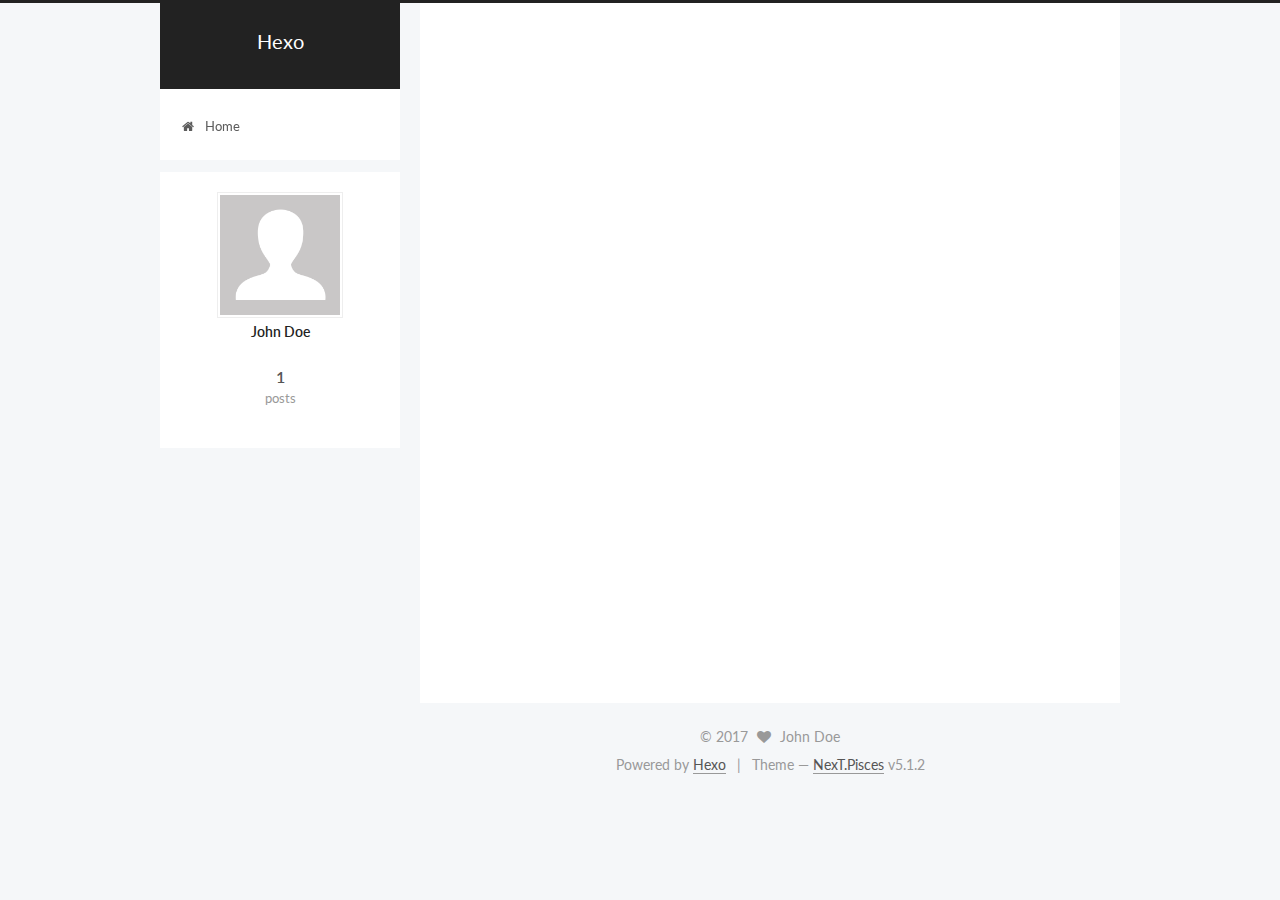
==== commit 9f4d4786: "Site updated: 2017-08-29 21:02:08" ====
--- a/archives/index.html
+++ b/archives/index.html
@@ -5,7 +5,7 @@
   
 
 
-<html class="theme-next muse use-motion" lang="">
+<html class="theme-next pisces use-motion" lang="">
 <head>
   <meta charset="UTF-8"/>
 <meta http-equiv="X-UA-Compatible" content="IE=edge" />
@@ -108,7 +108,7 @@
   var NexT = window.NexT || {};
   var CONFIG = {
     root: '/',
-    scheme: 'Muse',
+    scheme: 'Pisces',
     version: '5.1.2',
     sidebar: {"position":"left","display":"post","offset":12,"offset_float":12,"b2t":false,"scrollpercent":false,"onmobile":false},
     fancybox: true,
@@ -136,7 +136,7 @@
 
 
 
-  <title>Archiv | Hexo</title>
+  <title>Archive | Hexo</title>
   
 
 
@@ -196,7 +196,7 @@
             
               <i class="menu-item-icon fa fa-fw fa-home"></i> <br />
             
-            Startseite
+            Home
           </a>
         </li>
       
@@ -232,7 +232,7 @@
         
           
         
-        Öhm..! Ein Artikel. Bleib dran.
+        Um..! 1 post. Keep on posting.
       </span>
 
       
@@ -333,7 +333,7 @@
               <a href="/archives">
             
                 <span class="site-state-item-count">1</span>
-                <span class="site-state-item-name">Artikel</span>
+                <span class="site-state-item-name">posts</span>
               </a>
             </div>
           
@@ -388,11 +388,11 @@
 </div>
 
 
-  <div class="powered-by">Erstellt mit  <a class="theme-link" href="https://hexo.io">Hexo</a></div>
+  <div class="powered-by">Powered by <a class="theme-link" href="https://hexo.io">Hexo</a></div>
 
   <span class="post-meta-divider">|</span>
 
-  <div class="theme-info">Theme &mdash; <a class="theme-link" href="https://github.com/iissnan/hexo-theme-next">NexT.Muse</a> v5.1.2</div>
+  <div class="theme-info">Theme &mdash; <a class="theme-link" href="https://github.com/iissnan/hexo-theme-next">NexT.Pisces</a> v5.1.2</div>
 
 
         
@@ -476,6 +476,13 @@
   
   
 
+
+  <script type="text/javascript" src="/js/src/affix.js?v=5.1.2"></script>
+
+  <script type="text/javascript" src="/js/src/schemes/pisces.js?v=5.1.2"></script>
+
+
+
   <script type="text/javascript" src="/js/src/scrollspy.js?v=5.1.2"></script>
 <script type="text/javascript" src="/js/src/post-details.js?v=5.1.2"></script>
 
--- a/css/main.css
+++ b/css/main.css
@@ -189,7 +189,7 @@
   font-size: 14px;
   line-height: 2;
   color: #555;
-  background: #fff;
+  background: #f5f7f9;
 }
 @media (max-width: 767px) {
   body {
@@ -644,8 +644,8 @@
 @media (min-width: 992px) {
   .full-image.full-image.full-image {
     max-width: none;
-    width: 110%;
-    margin: 25px -5%;
+    width: 118%;
+    margin: 0 -9%;
   }
 }
 .blockquote-center,
@@ -933,7 +933,7 @@
   font-size: 14px;
   color: #fff;
   background: #222;
-  border: 2px solid #222;
+  border: 2px solid #555;
   text-decoration: none;
   border-radius: 0;
   transition-property: background-color;
@@ -944,8 +944,8 @@
 .btn:hover,
 .post-button .btn:hover {
   border-color: #222;
-  color: #222;
-  background: #fff;
+  color: #fff;
+  background: #222;
 }
 .btn-bar {
   display: block;
@@ -1050,7 +1050,7 @@
   width: 24px;
   background: #222;
   font-size: 12px;
-  opacity: 1;
+  opacity: 0.6;
   color: #fff;
   cursor: pointer;
   text-align: center;
@@ -1071,7 +1071,7 @@
   }
 }
 .back-to-top.back-to-top-on {
-  bottom: 19px;
+  bottom: 30px;
 }
 .header {
   background: transparent;
@@ -1120,7 +1120,7 @@
 .site-subtitle {
   margin-top: 10px;
   font-size: 13px;
-  color: #999;
+  color: #ddd;
 }
 .use-motion .brand {
   opacity: 0;
@@ -1193,7 +1193,8 @@
   transition-timing-function: ease-in-out;
   transition-delay: 0s;
 }
-.menu .menu-item a:hover {
+.menu .menu-item a:hover,
+.menu-item-active a {
   border-bottom-color: #222;
 }
 .menu .menu-item .fa {
@@ -1539,10 +1540,10 @@
   margin-top: 50px;
 }
 .post-button .btn {
-  color: #fff;
+  color: #555;
   font-size: 14px;
-  background: #222;
-  border-radius: 0;
+  background: #fff;
+  border-radius: 2px;
   line-height: 2;
   margin: 0 4px 8px 4px;
 }
@@ -1734,20 +1735,20 @@
   display: block;
   margin: 0 auto;
   padding: 2px;
-  max-width: 96px;
+  max-width: 120px;
   height: auto;
-  border: 2px solid #333;
+  border: 1px solid #eee;
 }
 .site-author-name {
-  margin: 5px 0 0;
+  margin: 0;
   text-align: center;
-  color: #f5f5f5;
-  font-weight: normal;
+  color: #222;
+  font-weight: 600;
 }
 .site-description {
-  margin-top: 5px;
+  margin-top: 0;
   text-align: center;
-  font-size: 14px;
+  font-size: 13px;
   color: #999;
 }
 .site-state {
@@ -1759,7 +1760,7 @@
 .site-state-item {
   display: inline-block;
   padding: 0 15px;
-  border-left: 1px solid #333;
+  border-left: 1px solid #eee;
 }
 .site-state-item:first-child {
   border-left: none;
@@ -1772,11 +1773,11 @@
   text-align: center;
   color: inherit;
   font-weight: 600;
-  font-size: 18px;
+  font-size: 16px;
 }
 .site-state-item-name {
   font-size: 13px;
-  color: inherit;
+  color: #999;
 }
 .feed-link {
   margin-top: 20px;
@@ -1821,7 +1822,7 @@
   width: 4px;
   height: 4px;
   border-radius: 50%;
-  background: #c3be44;
+  background: #c3ffff;
 }
 .links-of-blogroll {
   font-size: 13px;
@@ -1859,7 +1860,7 @@
   color: #555;
 }
 .sidebar-nav li:hover {
-  color: #f5f5f5;
+  color: #fc6423;
 }
 .page-post-detail .sidebar-nav-toc {
   padding: 0 5px;
@@ -1868,11 +1869,11 @@
   margin-left: 10px;
 }
 .sidebar-nav .sidebar-nav-active {
-  color: #87daff;
-  border-bottom-color: #87daff;
+  color: #fc6423;
+  border-bottom-color: #fc6423;
 }
 .sidebar-nav .sidebar-nav-active:hover {
-  color: #87daff;
+  color: #fc6423;
 }
 .sidebar-panel {
   display: none;
@@ -1905,12 +1906,12 @@
   transition-timing-function: ease-in-out;
   transition-delay: 0s;
   transition-property: all;
-  color: #999;
-  border-bottom-color: #555;
+  color: #666;
+  border-bottom-color: #ccc;
 }
 .post-toc ol a:hover {
-  color: #ccc;
-  border-bottom-color: #ccc;
+  color: #000;
+  border-bottom-color: #000;
 }
 .post-toc .nav-item {
   overflow: hidden;
@@ -1931,14 +1932,14 @@
   display: block;
 }
 .post-toc .nav .active > a {
-  color: #87daff;
-  border-bottom-color: #87daff;
+  color: #fc6423;
+  border-bottom-color: #fc6423;
 }
 .post-toc .nav .active-current > a {
-  color: #87daff;
+  color: #fc6423;
 }
 .post-toc .nav .active-current > a:hover {
-  color: #87daff;
+  color: #fc6423;
 }
 .footer {
   font-size: 14px;
@@ -2343,6 +2344,16 @@
   transform: translate(-50%, -50%);
   color: #ccc;
 }
+@media (min-width: 768px) and (max-width: 991px) {
+  .busuanzi-count {
+    width: auto;
+  }
+}
+@media (max-width: 767px) {
+  .busuanzi-count {
+    width: auto;
+  }
+}
 .site-uv,
 .site-pv,
 .page-pv {
@@ -2578,83 +2589,382 @@
   }
 }
 .page-post-detail .sidebar-toggle-line {
-  background: #87daff;
+  background: #fc6423;
 }
 .page-post-detail .comments {
   overflow: hidden;
 }
-@media (max-width: 767px) {
-  .header-inner,
-  .container .main-inner,
+.header {
+  position: relative;
+  margin: 0 auto;
+  width: 960px;
+}
+@media (min-width: 768px) and (max-width: 991px) {
+  .header {
+    width: auto;
+  }
+}
+@media (max-width: 767px) {
+  .header {
+    width: auto;
+  }
+}
+.header-inner {
+  position: absolute;
+  top: 0;
+  overflow: hidden;
+  padding: 0;
+  width: 240px;
+  background: #fff;
+  box-shadow: initial;
+  border-radius: initial;
+}
+@media (min-width: 1600px) {
+  .container .header-inner {
+    width: 240px;
+  }
+}
+@media (min-width: 768px) and (max-width: 991px) {
+  .header-inner {
+    position: relative;
+    width: auto;
+    border-radius: initial;
+  }
+}
+@media (max-width: 767px) {
+  .header-inner {
+    position: relative;
+    width: auto;
+    border-radius: initial;
+  }
+}
+.main:before,
+.main:after {
+  content: " ";
+  display: table;
+}
+.main:after {
+  clear: both;
+}
+.container .main-inner {
+  width: 960px;
+}
+@media (min-width: 768px) and (max-width: 991px) {
+  .container .main-inner {
+    width: auto;
+  }
+}
+@media (max-width: 767px) {
+  .container .main-inner {
+    width: auto;
+  }
+}
+.content-wrap {
+  float: right;
+  box-sizing: border-box;
+  padding: 40px;
+  width: 700px;
+  background: #fff;
+  min-height: 700px;
+  box-shadow: initial;
+  border-radius: initial;
+}
+@media (min-width: 768px) and (max-width: 991px) {
+  .content-wrap {
+    width: 100%;
+    padding: 20px;
+    border-radius: initial;
+  }
+}
+@media (max-width: 767px) {
+  .content-wrap {
+    width: 100%;
+    padding: 20px;
+    min-height: auto;
+    border-radius: initial;
+  }
+}
+.sidebar {
+  position: static;
+  float: left;
+  margin-top: 300px;
+  width: 240px;
+  background: #f5f7f9;
+  box-shadow: none;
+}
+@media (min-width: 768px) and (max-width: 991px) {
+  .sidebar {
+    display: none;
+  }
+}
+@media (max-width: 767px) {
+  .sidebar {
+    display: none;
+  }
+}
+.sidebar-toggle {
+  display: none;
+}
+.footer-inner {
+  width: 960px;
+  padding-left: 260px;
+}
+@media (min-width: 768px) and (max-width: 991px) {
   .footer-inner {
     width: auto;
-  }
-}
-embed {
-  display: block;
-  margin: 0px auto 25px auto;
-}
-.custom-logo .site-meta-headline {
-  text-align: center;
-}
-.custom-logo .brand {
+    padding-left: 0 !important;
+    padding-right: 0 !important;
+  }
+}
+@media (max-width: 767px) {
+  .footer-inner {
+    width: auto;
+    padding-left: 0 !important;
+    padding-right: 0 !important;
+  }
+}
+.sidebar-position-right .header-inner {
+  right: 0;
+}
+.sidebar-position-right .content-wrap {
+  float: left;
+}
+.sidebar-position-right .sidebar {
+  float: right;
+}
+.sidebar-position-right .footer-inner {
+  padding-left: 0;
+  padding-right: 260px;
+}
+.site-brand-wrapper {
+  position: relative;
+}
+.site-meta {
+  padding: 20px 0;
+  color: #fff;
+  background: #222;
+}
+@media (min-width: 768px) and (max-width: 991px) {
+  .site-meta {
+    box-shadow: 0 0 16px rgba(0,0,0,0.5);
+  }
+}
+@media (max-width: 767px) {
+  .site-meta {
+    box-shadow: 0 0 16px rgba(0,0,0,0.5);
+  }
+}
+.brand {
+  padding: 0;
   background: none;
 }
-.custom-logo .site-title {
-  margin: 10px auto 0;
-  font-size: 24px;
-  color: #222;
-}
-.custom-logo .site-title a {
-  border: none;
-}
-.custom-logo-image {
-  margin: 0 auto;
-  padding: 5px;
-  max-width: 150px;
-  background: #fff;
-}
-@media (max-width: 767px) {
-  .site-nav {
-    position: absolute;
-    left: 0;
-    top: 52px;
-    margin: 0;
-    width: 100%;
-    padding: 0;
-    background: #fff;
-    border-bottom: 1px solid #ddd;
-    z-index: 1;
-  }
-}
-@media (max-width: 767px) {
-  .menu {
-    text-align: left;
-  }
-}
-@media (max-width: 767px) {
-  .menu .menu-item {
-    display: block;
-    margin: 0 10px;
-    vertical-align: top;
-  }
-}
-@media (max-width: 767px) {
-  .menu .menu-item br {
-    display: none;
-  }
-}
-@media (max-width: 767px) {
-  .menu .menu-item a {
-    padding: 5px 10px;
-  }
-}
-.menu .menu-item .fa {
-  margin-right: 0;
+.brand:hover {
+  color: #fff;
+}
+.site-subtitle {
+  margin: 10px 10px 0;
+  font-weight: initial;
 }
 .site-search form {
   display: none;
 }
+.site-nav {
+  border-top: none;
+}
+@media (min-width: 768px) and (max-width: 991px) {
+  .site-nav {
+    display: none !important;
+  }
+}
+@media (min-width: 768px) and (max-width: 991px) {
+  .site-nav-on {
+    display: block !important;
+  }
+}
+.menu .menu-item {
+  display: block;
+  margin: 0;
+}
+.menu .menu-item a {
+  position: relative;
+  box-sizing: border-box;
+  padding: 5px 20px;
+  text-align: left;
+  line-height: inherit;
+  transition-property: background-color;
+  transition-duration: 0.2s;
+  transition-timing-function: ease-in-out;
+  transition-delay: 0s;
+}
+.menu .menu-item a:hover,
+.menu-item-active a {
+  background: #f9f9f9;
+  border-bottom-color: #fff;
+}
+.menu .menu-item br {
+  display: none;
+}
+.menu-item-active a:after {
+  content: " ";
+  position: absolute;
+  top: 50%;
+  margin-top: -3px;
+  right: 15px;
+  width: 6px;
+  height: 6px;
+  border-radius: 50%;
+  background-color: #bbb;
+}
+.btn-bar {
+  background-color: #fff;
+}
+.site-nav-toggle {
+  left: 20px;
+  top: 50%;
+  -webkit-transform: translateY(-50%);
+  -webkit-transform: translateY(-50%);
+  -moz-transform: translateY(-50%);
+  -ms-transform: translateY(-50%);
+  -o-transform: translateY(-50%);
+  transform: translateY(-50%);
+}
+@media (min-width: 768px) and (max-width: 991px) {
+  .site-nav-toggle {
+    display: block;
+  }
+}
+.use-motion .sidebar .motion-element {
+  opacity: 1;
+}
+.sidebar {
+  display: none;
+  right: auto;
+  bottom: auto;
+  -webkit-transform: none;
+}
+.sidebar-inner {
+  box-sizing: border-box;
+  width: 240px;
+  color: #555;
+  background: #fff;
+  box-shadow: initial;
+  border-radius: initial;
+}
+.sidebar-inner.affix {
+  position: fixed;
+  top: 12px;
+}
+.site-overview {
+  margin: 0 2px;
+  text-align: left;
+}
+.site-author:before,
+.site-author:after {
+  content: " ";
+  display: table;
+}
+.site-author:after {
+  clear: both;
+}
+.sidebar a {
+  color: #555;
+}
+.sidebar a:hover {
+  color: #222;
+}
+.links-of-author-item a:before {
+  display: none;
+}
+.links-of-author-item a {
+  border-bottom: none;
+  text-decoration: underline;
+}
+.feed-link {
+  border-top: 1px dotted #ccc;
+  border-bottom: 1px dotted #ccc;
+  text-align: center;
+}
+.feed-link a {
+  display: block;
+  color: #fc6423;
+  border: none;
+}
+.feed-link a:hover {
+  background: none;
+  color: #e34603;
+}
+.feed-link a:hover i {
+  color: #e34603;
+}
+.links-of-author-item {
+  margin: 5px 0 0;
+  width: 50%;
+}
+.links-of-author-item a {
+  max-width: 216px;
+  box-sizing: border-box;
+  display: inline-block;
+  margin-right: 0;
+  margin-bottom: 0;
+  padding: 0 5px;
+  overflow: hidden;
+  white-space: nowrap;
+  text-overflow: ellipsis;
+}
+.links-of-author-item a {
+  display: block;
+  text-decoration: none;
+}
+.links-of-author-item a:hover {
+  border-radius: 4px;
+  background: #eee;
+}
+.links-of-author-item .fa {
+  margin-right: 2px;
+  font-size: 16px;
+}
+.links-of-author-item .fa-globe {
+  font-size: 15px;
+}
+.links-of-blogroll {
+  text-align: center;
+  margin-top: 20px;
+  padding: 3px 0 0;
+  border-top: 1px dotted #ccc;
+}
+.links-of-blogroll-title {
+  margin-top: 0;
+}
+.links-of-blogroll-item {
+  padding: 0;
+}
+.links-of-blogroll-inline:before,
+.links-of-blogroll-inline:after {
+  content: " ";
+  display: table;
+}
+.links-of-blogroll-inline:after {
+  clear: both;
+}
 .links-of-blogroll-inline .links-of-blogroll-item {
-  display: inline-block;
-}
+  margin: 5px 0 0;
+  width: 50%;
+  display: inline-block;
+  width: unset;
+}
+.links-of-blogroll-inline .links-of-blogroll-item a {
+  max-width: 216px;
+  box-sizing: border-box;
+  display: inline-block;
+  margin-right: 0;
+  margin-bottom: 0;
+  padding: 0 5px;
+  overflow: hidden;
+  white-space: nowrap;
+  text-overflow: ellipsis;
+}
+@media (max-width: 767px) {
+  .post-body {
+    text-align: justify;
+  }
+}
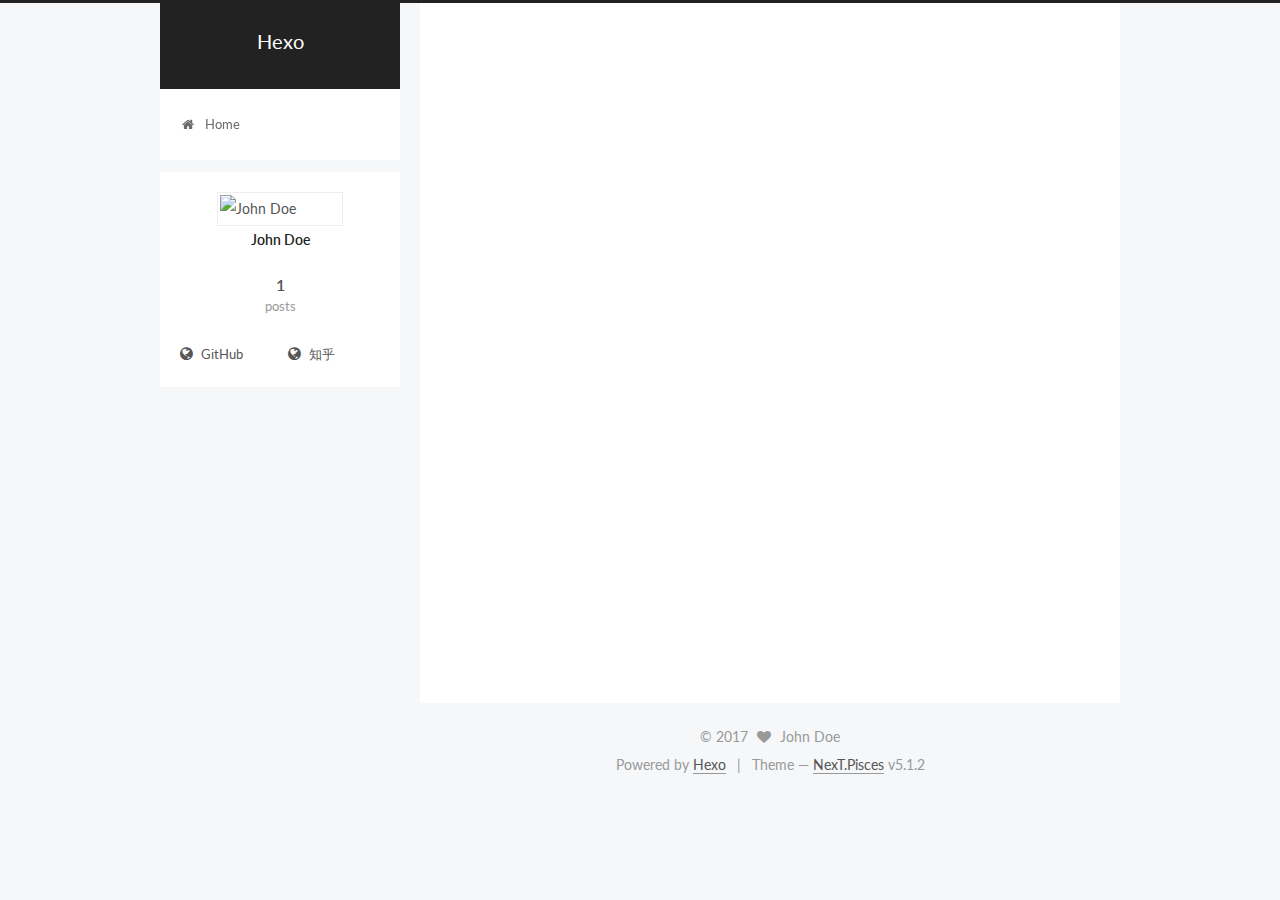
==== commit 101432a3: "Site updated: 2017-08-30 10:01:41" ====
--- a/archives/index.html
+++ b/archives/index.html
@@ -318,7 +318,7 @@
       <section class="site-overview sidebar-panel sidebar-panel-active">
         <div class="site-author motion-element" itemprop="author" itemscope itemtype="http://schema.org/Person">
           <img class="site-author-image" itemprop="image"
-               src="/images/avatar.gif"
+               src="https://timgsa.baidu.com/timg?image&quality=80&size=b9999_10000&sec=1504617376&di=6477e949c76bb9d4726be4bc8089171f&imgtype=jpg&er=1&src=http%3A%2F%2Fwww.qxjlm.com%2Ftupians%2Fbd15276201.jpg"
                alt="John Doe" />
           <p class="site-author-name" itemprop="name">John Doe</p>
            
@@ -347,6 +347,30 @@
         
 
         <div class="links-of-author motion-element">
+          
+            
+              <span class="links-of-author-item">
+                <a href="https://github.com/uestc-ym" target="_blank" title="GitHub">
+                  
+                    <i class="fa fa-fw fa-globe"></i>
+                  
+                    
+                      GitHub
+                    
+                </a>
+              </span>
+            
+              <span class="links-of-author-item">
+                <a href="https://www.zhihu.com/people/uestc-ym/activities" target="_blank" title="知乎">
+                  
+                    <i class="fa fa-fw fa-globe"></i>
+                  
+                    
+                      知乎
+                    
+                </a>
+              </span>
+            
           
         </div>
 
--- a/css/main.css
+++ b/css/main.css
@@ -1822,7 +1822,7 @@
   width: 4px;
   height: 4px;
   border-radius: 50%;
-  background: #c3ffff;
+  background: #60ff0e;
 }
 .links-of-blogroll {
   font-size: 13px;
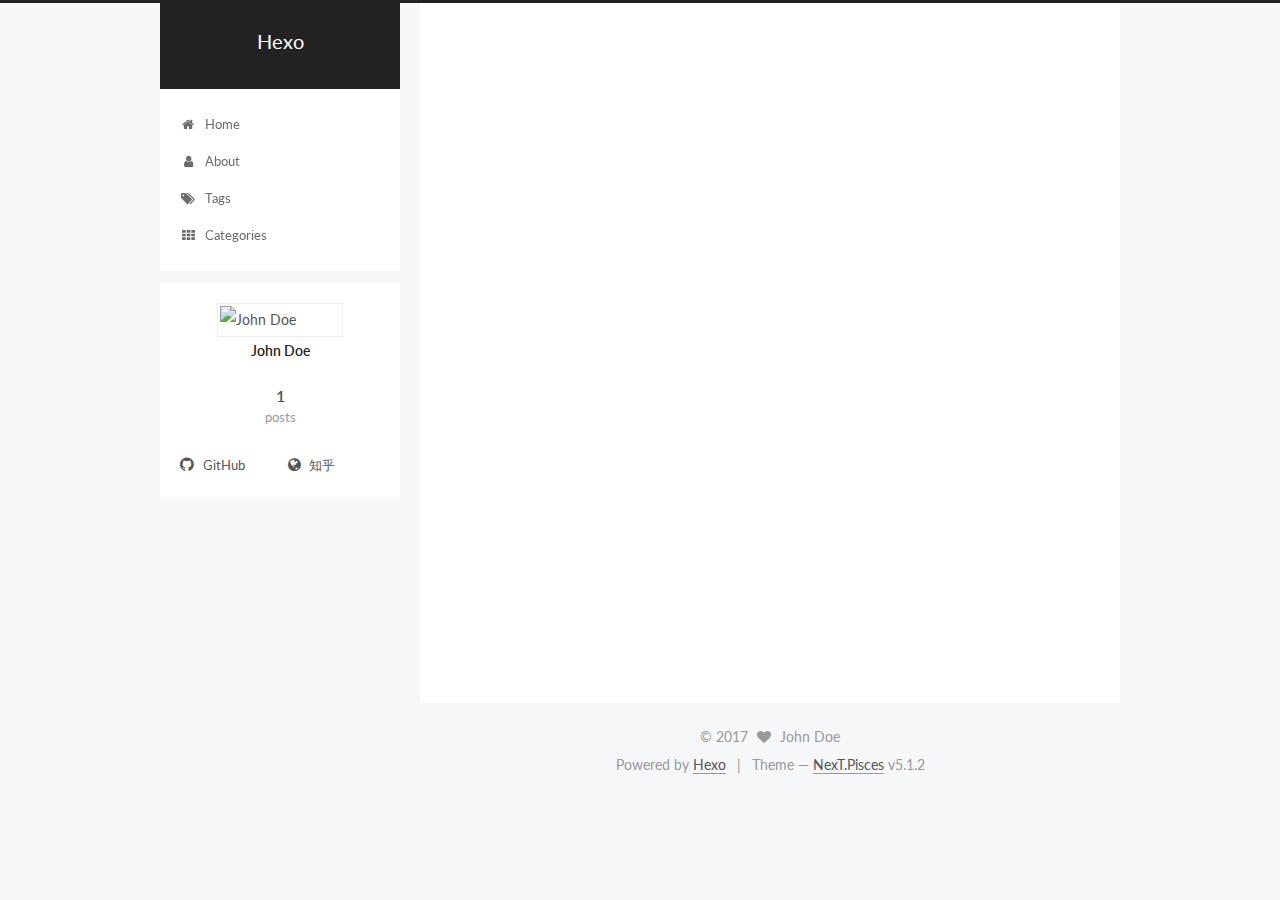
==== commit 7b8d64db: "Site updated: 2017-08-30 20:04:52" ====
--- a/archives/index.html
+++ b/archives/index.html
@@ -200,6 +200,36 @@
           </a>
         </li>
       
+        
+        <li class="menu-item menu-item-about">
+          <a href="/about/" rel="section">
+            
+              <i class="menu-item-icon fa fa-fw fa-user"></i> <br />
+            
+            About
+          </a>
+        </li>
+      
+        
+        <li class="menu-item menu-item-tags">
+          <a href="/tags/" rel="section">
+            
+              <i class="menu-item-icon fa fa-fw fa-tags"></i> <br />
+            
+            Tags
+          </a>
+        </li>
+      
+        
+        <li class="menu-item menu-item-categories">
+          <a href="/categories/" rel="section">
+            
+              <i class="menu-item-icon fa fa-fw fa-th"></i> <br />
+            
+            Categories
+          </a>
+        </li>
+      
 
       
     </ul>
@@ -352,7 +382,7 @@
               <span class="links-of-author-item">
                 <a href="https://github.com/uestc-ym" target="_blank" title="GitHub">
                   
-                    <i class="fa fa-fw fa-globe"></i>
+                    <i class="fa fa-fw fa-github"></i>
                   
                     
                       GitHub
--- a/css/main.css
+++ b/css/main.css
@@ -481,8 +481,8 @@
   margin: 20px 0;
   padding: 0;
   font-size: 13px;
-  color: #4d4d4c;
-  background: #f7f7f7;
+  color: #eaeaea;
+  background: #000;
   line-height: 1.6;
 }
 pre,
@@ -499,7 +499,7 @@
 }
 pre code {
   padding: 0;
-  color: #4d4d4c;
+  color: #eaeaea;
   background: none;
   text-shadow: none;
 }
@@ -522,7 +522,7 @@
 }
 .highlight figcaption {
   font-size: 1em;
-  color: #4d4d4c;
+  color: #eaeaea;
   line-height: 1em;
   margin-bottom: 1em;
 }
@@ -536,23 +536,23 @@
 }
 .highlight figcaption a {
   float: right;
-  color: #4d4d4c;
+  color: #eaeaea;
 }
 .highlight figcaption a:hover {
-  border-bottom-color: #4d4d4c;
+  border-bottom-color: #eaeaea;
 }
 .highlight .gutter pre {
   padding-left: 10px;
   padding-right: 10px;
-  color: #869194;
+  color: #666;
   text-align: right;
-  background-color: #eff2f3;
+  background-color: #292929;
 }
 .highlight .code pre {
   width: 100%;
   padding-left: 10px;
   padding-right: 10px;
-  background-color: #f7f7f7;
+  background-color: #000;
 }
 .highlight .line {
   height: 20px;
@@ -570,16 +570,16 @@
   border: none;
 }
 pre .deletion {
-  background: #fdd;
+  background: #008000;
 }
 pre .addition {
-  background: #dfd;
+  background: #800000;
 }
 pre .meta {
-  color: #8959a8;
+  color: #c397d8;
 }
 pre .comment {
-  color: #8e908c;
+  color: #969896;
 }
 pre .variable,
 pre .attribute,
@@ -593,7 +593,7 @@
 pre .css .id,
 pre .css .class,
 pre .css .pseudo {
-  color: #c82829;
+  color: #d54e53;
 }
 pre .number,
 pre .preprocessor,
@@ -602,7 +602,7 @@
 pre .params,
 pre .constant,
 pre .command {
-  color: #f5871f;
+  color: #e78c45;
 }
 pre .ruby .class .title,
 pre .css .rules .attribute,
@@ -615,11 +615,11 @@
 pre .special,
 pre .number,
 pre .formula {
-  color: #718c00;
+  color: #b9ca4a;
 }
 pre .title,
 pre .css .hexcolor {
-  color: #3e999f;
+  color: #70c0b1;
 }
 pre .function,
 pre .python .decorator,
@@ -629,11 +629,11 @@
 pre .perl .sub,
 pre .javascript .title,
 pre .coffeescript .title {
-  color: #4271ae;
+  color: #7aa6da;
 }
 pre .keyword,
 pre .javascript .function {
-  color: #8959a8;
+  color: #c397d8;
 }
 .full-image.full-image.full-image {
   border: none;
@@ -1822,7 +1822,7 @@
   width: 4px;
   height: 4px;
   border-radius: 50%;
-  background: #60ff0e;
+  background: #ffa3ff;
 }
 .links-of-blogroll {
   font-size: 13px;
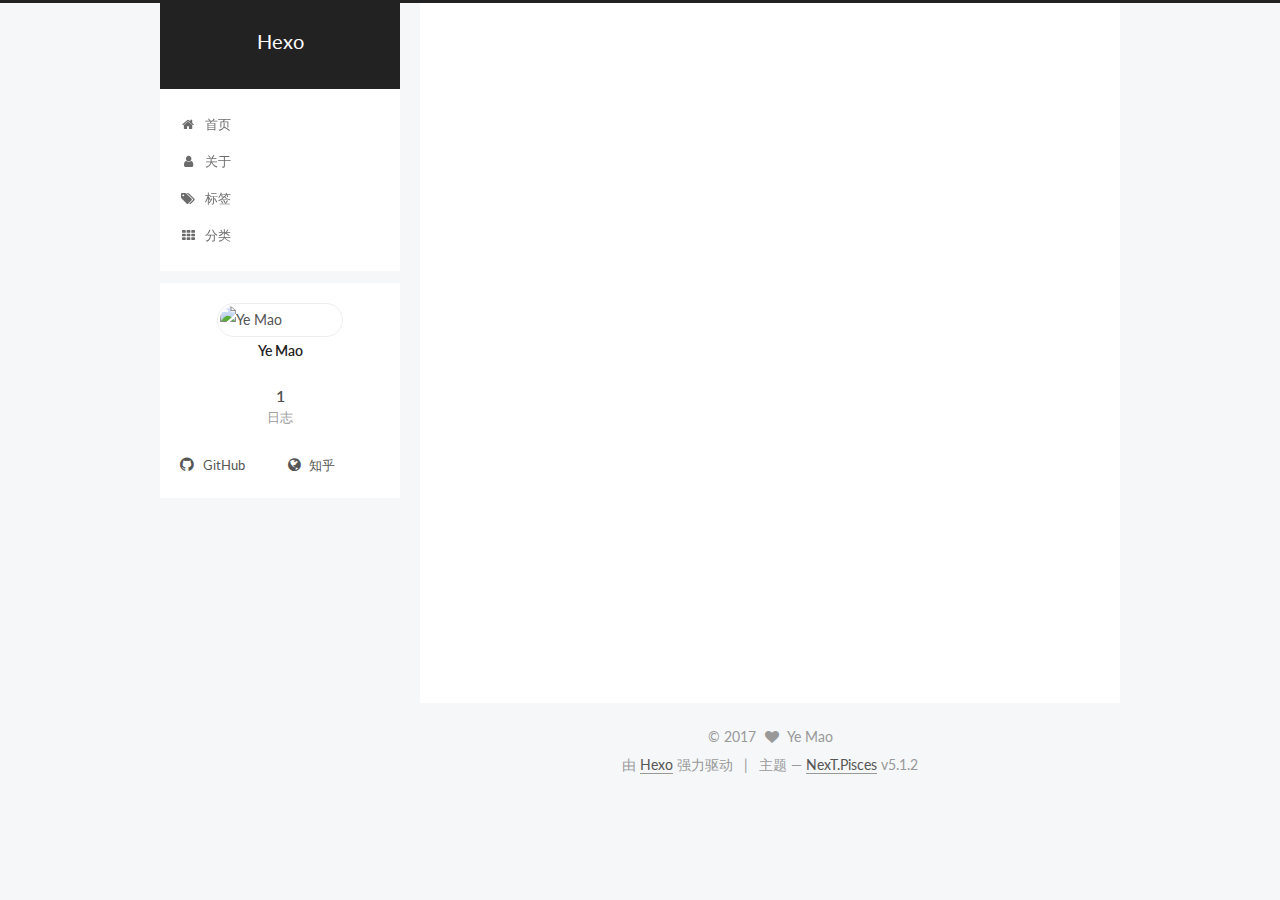
==== commit 4f7a17f0: "Site updated: 2017-08-30 21:41:41" ====
--- a/archives/index.html
+++ b/archives/index.html
@@ -5,7 +5,7 @@
   
 
 
-<html class="theme-next pisces use-motion" lang="">
+<html class="theme-next pisces use-motion" lang="zh-Hans">
 <head>
   <meta charset="UTF-8"/>
 <meta http-equiv="X-UA-Compatible" content="IE=edge" />
@@ -99,6 +99,7 @@
 <meta property="og:title" content="Hexo">
 <meta property="og:url" content="http://yoursite.com/archives/index.html">
 <meta property="og:site_name" content="Hexo">
+<meta property="og:locale" content="zh-Hans">
 <meta name="twitter:card" content="summary">
 <meta name="twitter:title" content="Hexo">
 
@@ -116,7 +117,7 @@
     motion: {"enable":true,"async":false,"transition":{"post_block":"fadeIn","post_header":"slideDownIn","post_body":"slideDownIn","coll_header":"slideLeftIn"}},
     duoshuo: {
       userId: '0',
-      author: 'Author'
+      author: '博主'
     },
     algolia: {
       applicationID: '',
@@ -136,7 +137,7 @@
 
 
 
-  <title>Archive | Hexo</title>
+  <title>归档 | Hexo</title>
   
 
 
@@ -148,7 +149,7 @@
 
 </head>
 
-<body itemscope itemtype="http://schema.org/WebPage" lang="">
+<body itemscope itemtype="http://schema.org/WebPage" lang="zh-Hans">
 
   
   
@@ -196,7 +197,7 @@
             
               <i class="menu-item-icon fa fa-fw fa-home"></i> <br />
             
-            Home
+            首页
           </a>
         </li>
       
@@ -206,7 +207,7 @@
             
               <i class="menu-item-icon fa fa-fw fa-user"></i> <br />
             
-            About
+            关于
           </a>
         </li>
       
@@ -216,7 +217,7 @@
             
               <i class="menu-item-icon fa fa-fw fa-tags"></i> <br />
             
-            Tags
+            标签
           </a>
         </li>
       
@@ -226,7 +227,7 @@
             
               <i class="menu-item-icon fa fa-fw fa-th"></i> <br />
             
-            Categories
+            分类
           </a>
         </li>
       
@@ -262,7 +263,7 @@
         
           
         
-        Um..! 1 post. Keep on posting.
+        嗯..! 目前共计 1 篇日志。 继续努力。
       </span>
 
       
@@ -348,9 +349,9 @@
       <section class="site-overview sidebar-panel sidebar-panel-active">
         <div class="site-author motion-element" itemprop="author" itemscope itemtype="http://schema.org/Person">
           <img class="site-author-image" itemprop="image"
-               src="https://timgsa.baidu.com/timg?image&quality=80&size=b9999_10000&sec=1504617376&di=6477e949c76bb9d4726be4bc8089171f&imgtype=jpg&er=1&src=http%3A%2F%2Fwww.qxjlm.com%2Ftupians%2Fbd15276201.jpg"
-               alt="John Doe" />
-          <p class="site-author-name" itemprop="name">John Doe</p>
+               src="/images/profile.jpg"
+               alt="Ye Mao" />
+          <p class="site-author-name" itemprop="name">Ye Mao</p>
            
               <p class="site-description motion-element" itemprop="description"></p>
           
@@ -363,7 +364,7 @@
               <a href="/archives">
             
                 <span class="site-state-item-count">1</span>
-                <span class="site-state-item-name">posts</span>
+                <span class="site-state-item-name">日志</span>
               </a>
             </div>
           
@@ -436,17 +437,17 @@
   <span class="with-love">
     <i class="fa fa-heart"></i>
   </span>
-  <span class="author" itemprop="copyrightHolder">John Doe</span>
+  <span class="author" itemprop="copyrightHolder">Ye Mao</span>
 
   
 </div>
 
 
-  <div class="powered-by">Powered by <a class="theme-link" href="https://hexo.io">Hexo</a></div>
+  <div class="powered-by">由 <a class="theme-link" href="https://hexo.io">Hexo</a> 强力驱动</div>
 
   <span class="post-meta-divider">|</span>
 
-  <div class="theme-info">Theme &mdash; <a class="theme-link" href="https://github.com/iissnan/hexo-theme-next">NexT.Pisces</a> v5.1.2</div>
+  <div class="theme-info">主题 &mdash; <a class="theme-link" href="https://github.com/iissnan/hexo-theme-next">NexT.Pisces</a> v5.1.2</div>
 
 
         
--- a/css/main.css
+++ b/css/main.css
@@ -1738,6 +1738,10 @@
   max-width: 120px;
   height: auto;
   border: 1px solid #eee;
+  border-radius: 80px;
+  -webkit-border-radius: 80px;
+  -moz-border-radius: 80px;
+  box-shadow: inset 0 -1px 0 #333 sf;
 }
 .site-author-name {
   margin: 0;
@@ -1822,7 +1826,7 @@
   width: 4px;
   height: 4px;
   border-radius: 50%;
-  background: #ffa3ff;
+  background: #f6cb71;
 }
 .links-of-blogroll {
   font-size: 13px;
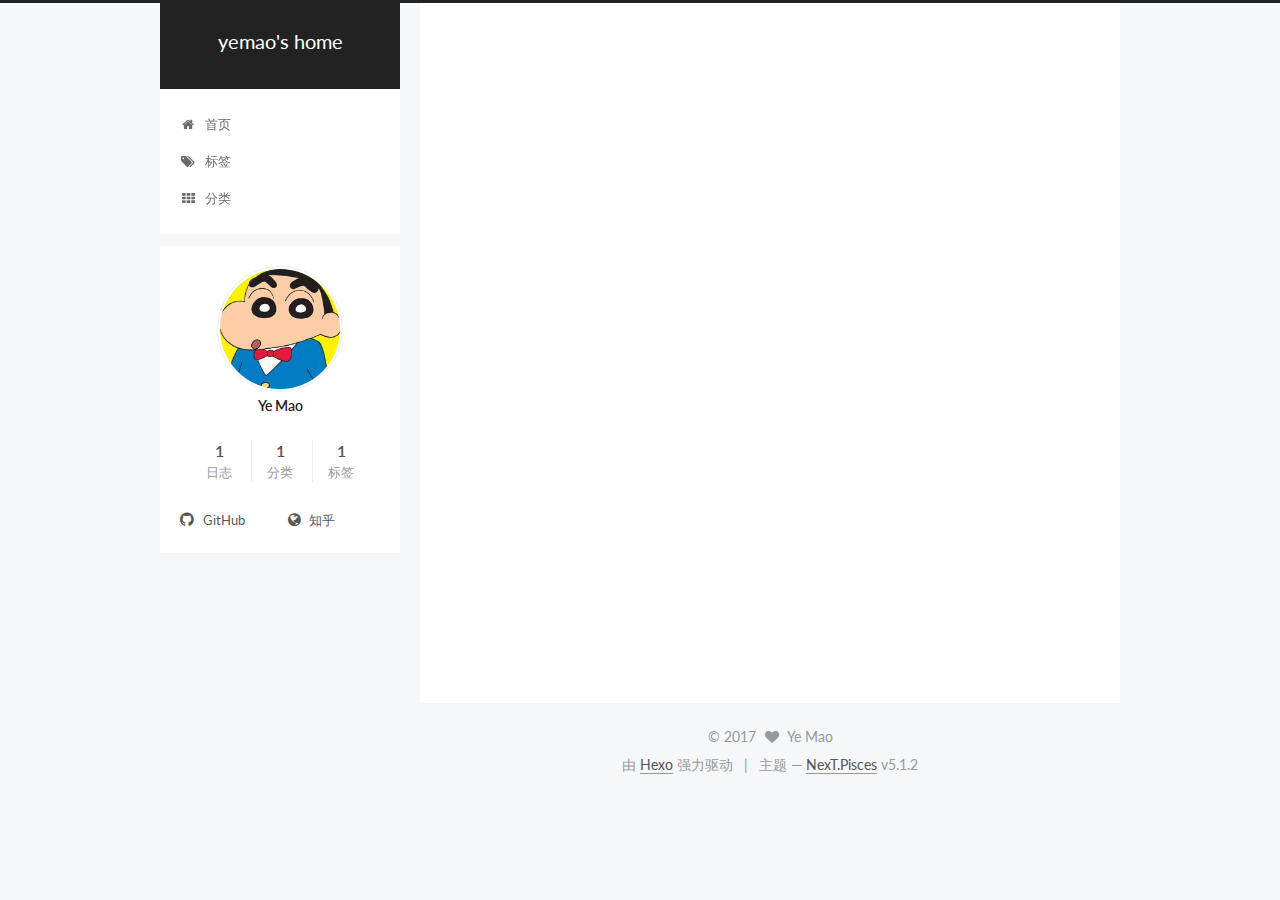
==== commit d6367ee1: "Site updated: 2017-09-13 21:03:34" ====
--- a/archives/index.html
+++ b/archives/index.html
@@ -96,12 +96,12 @@
 
 
 <meta property="og:type" content="website">
-<meta property="og:title" content="Hexo">
+<meta property="og:title" content="yemao&#39;s home">
 <meta property="og:url" content="http://yoursite.com/archives/index.html">
-<meta property="og:site_name" content="Hexo">
+<meta property="og:site_name" content="yemao&#39;s home">
 <meta property="og:locale" content="zh-Hans">
 <meta name="twitter:card" content="summary">
-<meta name="twitter:title" content="Hexo">
+<meta name="twitter:title" content="yemao&#39;s home">
 
 
 
@@ -137,7 +137,7 @@
 
 
 
-  <title>归档 | Hexo</title>
+  <title>归档 | yemao's home</title>
   
 
 
@@ -167,7 +167,7 @@
     <div class="custom-logo-site-title">
       <a href="/"  class="brand" rel="start">
         <span class="logo-line-before"><i></i></span>
-        <span class="site-title">Hexo</span>
+        <span class="site-title">yemao's home</span>
         <span class="logo-line-after"><i></i></span>
       </a>
     </div>
@@ -202,16 +202,6 @@
         </li>
       
         
-        <li class="menu-item menu-item-about">
-          <a href="/about/" rel="section">
-            
-              <i class="menu-item-icon fa fa-fw fa-user"></i> <br />
-            
-            关于
-          </a>
-        </li>
-      
-        
         <li class="menu-item menu-item-tags">
           <a href="/tags/" rel="section">
             
@@ -370,7 +360,25 @@
           
 
           
-
+            
+            
+            <div class="site-state-item site-state-categories">
+              <a href="/categories/index.html">
+                <span class="site-state-item-count">1</span>
+                <span class="site-state-item-name">分类</span>
+              </a>
+            </div>
+          
+
+          
+            
+            
+            <div class="site-state-item site-state-tags">
+              <a href="/tags/index.html">
+                <span class="site-state-item-count">1</span>
+                <span class="site-state-item-name">标签</span>
+              </a>
+            </div>
           
 
         </nav>
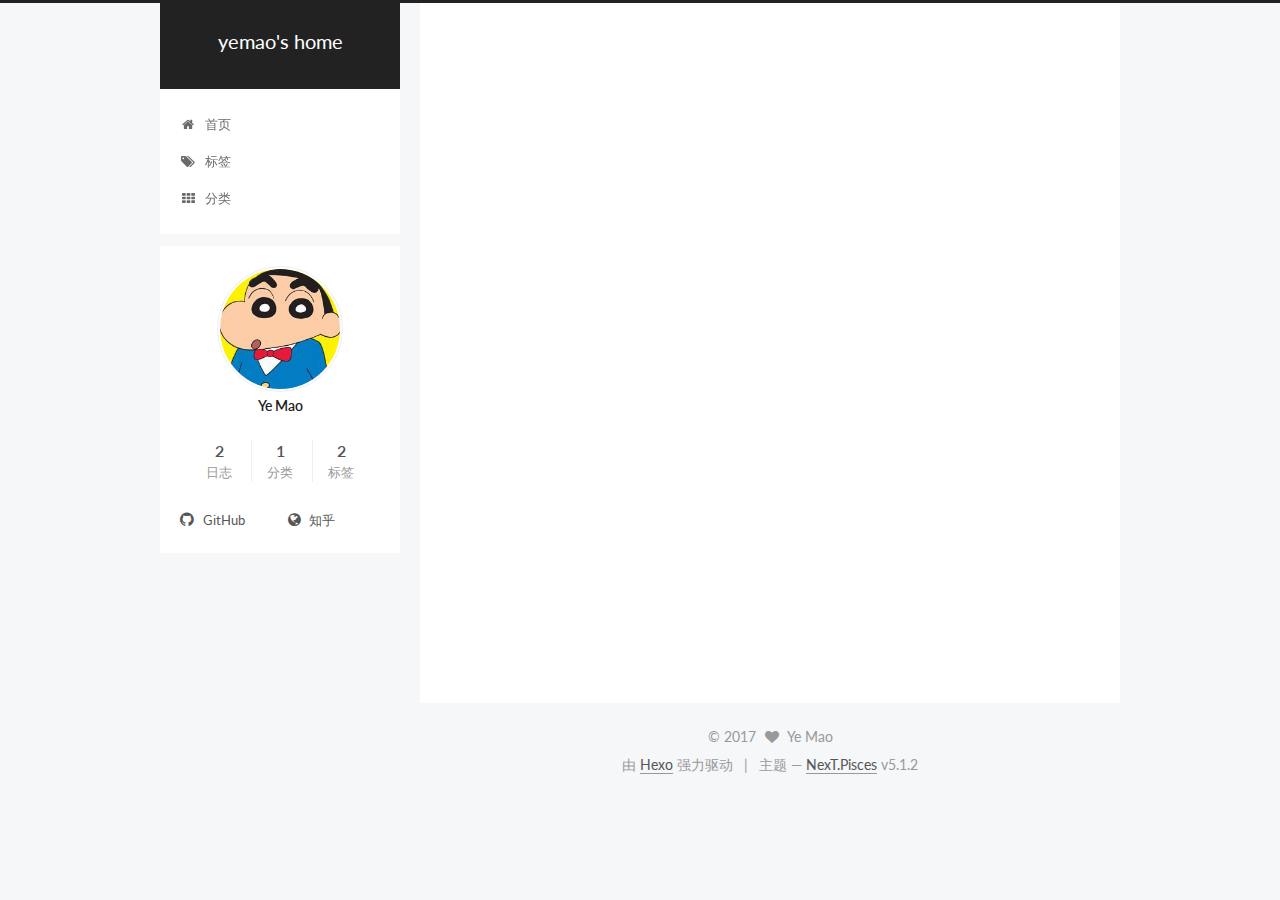
==== commit b584f8a7: "Site updated: 2017-09-13 21:34:10" ====
--- a/archives/index.html
+++ b/archives/index.html
@@ -253,7 +253,7 @@
         
           
         
-        嗯..! 目前共计 1 篇日志。 继续努力。
+        嗯..! 目前共计 2 篇日志。 继续努力。
       </span>
 
       
@@ -267,6 +267,43 @@
           <div class="collection-title">
             <h1 class="archive-year" id="archive-year-2017">2017</h1>
           </div>
+        
+        
+
+        
+
+  <article class="post post-type-normal" itemscope itemtype="http://schema.org/Article">
+    <header class="post-header">
+
+      <h2 class="post-title">
+        
+            <a class="post-title-link" href="/2017/09/13/personal/" itemprop="url">
+              
+                <span itemprop="name">Personal Instruction</span>
+              
+            </a>
+        
+      </h2>
+
+      <div class="post-meta">
+        <time class="post-time" itemprop="dateCreated"
+              datetime="2017-09-13T21:18:02+08:00"
+              content="2017-09-13" >
+          09-13
+        </time>
+      </div>
+
+    </header>
+  </article>
+
+
+
+      
+
+        
+        
+        
+
         
         
 
@@ -353,7 +390,7 @@
             
               <a href="/archives">
             
-                <span class="site-state-item-count">1</span>
+                <span class="site-state-item-count">2</span>
                 <span class="site-state-item-name">日志</span>
               </a>
             </div>
@@ -375,7 +412,7 @@
             
             <div class="site-state-item site-state-tags">
               <a href="/tags/index.html">
-                <span class="site-state-item-count">1</span>
+                <span class="site-state-item-count">2</span>
                 <span class="site-state-item-name">标签</span>
               </a>
             </div>
